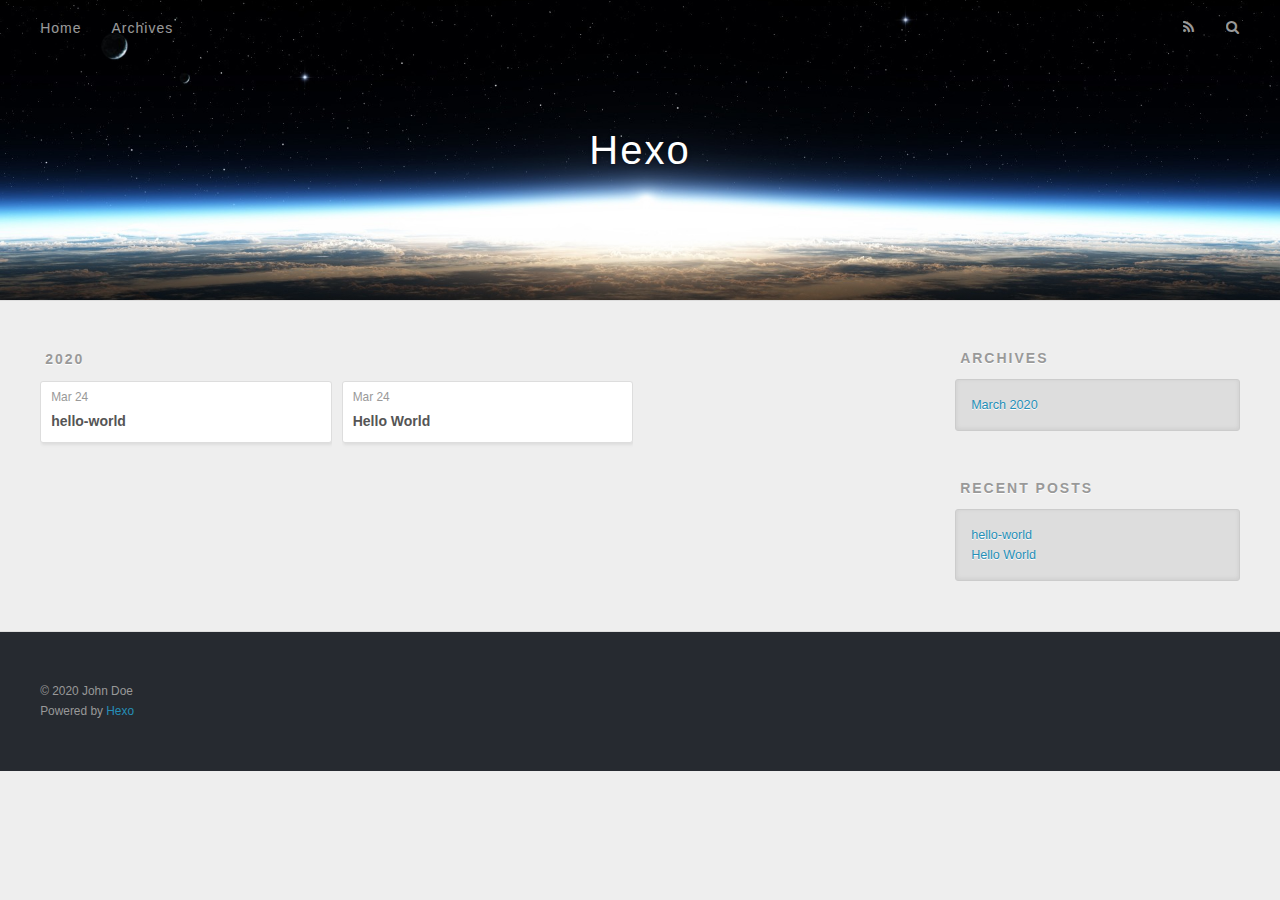
==== archives/index.html @ cfe54799 "Site updated: 2020-03-24 01:51:57" ====
<!DOCTYPE html>
<html>
<head>
  <meta charset="utf-8">
  

  
  <title>Archives | Hexo</title>
  <meta name="viewport" content="width=device-width, initial-scale=1, maximum-scale=1">
  <meta property="og:type" content="website">
<meta property="og:title" content="Hexo">
<meta property="og:url" content="http://yoursite.com/archives/index.html">
<meta property="og:site_name" content="Hexo">
<meta property="og:locale" content="en_US">
<meta property="article:author" content="John Doe">
<meta name="twitter:card" content="summary">
  
    <link rel="alternate" href="/atom.xml" title="Hexo" type="application/atom+xml">
  
  
    <link rel="icon" href="/favicon.png">
  
  
    <link href="//fonts.googleapis.com/css?family=Source+Code+Pro" rel="stylesheet" type="text/css">
  
  
<link rel="stylesheet" href="/css/style.css">

<meta name="generator" content="Hexo 4.2.0"></head>

<body>
  <div id="container">
    <div id="wrap">
      <header id="header">
  <div id="banner"></div>
  <div id="header-outer" class="outer">
    <div id="header-title" class="inner">
      <h1 id="logo-wrap">
        <a href="/" id="logo">Hexo</a>
      </h1>
      
    </div>
    <div id="header-inner" class="inner">
      <nav id="main-nav">
        <a id="main-nav-toggle" class="nav-icon"></a>
        
          <a class="main-nav-link" href="/">Home</a>
        
          <a class="main-nav-link" href="/archives">Archives</a>
        
      </nav>
      <nav id="sub-nav">
        
          <a id="nav-rss-link" class="nav-icon" href="/atom.xml" title="RSS Feed"></a>
        
        <a id="nav-search-btn" class="nav-icon" title="Search"></a>
      </nav>
      <div id="search-form-wrap">
        <form action="//google.com/search" method="get" accept-charset="UTF-8" class="search-form"><input type="search" name="q" class="search-form-input" placeholder="Search"><button type="submit" class="search-form-submit">&#xF002;</button><input type="hidden" name="sitesearch" value="http://yoursite.com"></form>
      </div>
    </div>
  </div>
</header>
      <div class="outer">
        <section id="main">
  
  
    
    
      
      
      <section class="archives-wrap">
        <div class="archive-year-wrap">
          <a href="/archives/2020" class="archive-year">2020</a>
        </div>
        <div class="archives">
    
    <article class="archive-article archive-type-post">
  <div class="archive-article-inner">
    <header class="archive-article-header">
      <a href="/2020/03/24/hello-world-1/" class="archive-article-date">
  <time datetime="2020-03-23T17:51:36.000Z" itemprop="datePublished">Mar 24</time>
</a>
      
  
    <h1 itemprop="name">
      <a class="archive-article-title" href="/2020/03/24/hello-world-1/">hello-world</a>
    </h1>
  

    </header>
  </div>
</article>
  
    
    
    <article class="archive-article archive-type-post">
  <div class="archive-article-inner">
    <header class="archive-article-header">
      <a href="/2020/03/24/hello-world/" class="archive-article-date">
  <time datetime="2020-03-23T17:34:14.282Z" itemprop="datePublished">Mar 24</time>
</a>
      
  
    <h1 itemprop="name">
      <a class="archive-article-title" href="/2020/03/24/hello-world/">Hello World</a>
    </h1>
  

    </header>
  </div>
</article>
  
  
    </div></section>
  


</section>
        
          <aside id="sidebar">
  
    

  
    

  
    
  
    
  <div class="widget-wrap">
    <h3 class="widget-title">Archives</h3>
    <div class="widget">
      <ul class="archive-list"><li class="archive-list-item"><a class="archive-list-link" href="/archives/2020/03/">March 2020</a></li></ul>
    </div>
  </div>


  
    
  <div class="widget-wrap">
    <h3 class="widget-title">Recent Posts</h3>
    <div class="widget">
      <ul>
        
          <li>
            <a href="/2020/03/24/hello-world-1/">hello-world</a>
          </li>
        
          <li>
            <a href="/2020/03/24/hello-world/">Hello World</a>
          </li>
        
      </ul>
    </div>
  </div>

  
</aside>
        
      </div>
      <footer id="footer">
  
  <div class="outer">
    <div id="footer-info" class="inner">
      &copy; 2020 John Doe<br>
      Powered by <a href="http://hexo.io/" target="_blank">Hexo</a>
    </div>
  </div>
</footer>
    </div>
    <nav id="mobile-nav">
  
    <a href="/" class="mobile-nav-link">Home</a>
  
    <a href="/archives" class="mobile-nav-link">Archives</a>
  
</nav>
    

<script src="//ajax.googleapis.com/ajax/libs/jquery/2.0.3/jquery.min.js"></script>


  
<link rel="stylesheet" href="/fancybox/jquery.fancybox.css">

  
<script src="/fancybox/jquery.fancybox.pack.js"></script>




<script src="/js/script.js"></script>




  </div>
</body>
</html>
---- css/style.css ----
body {
  width: 100%;
}
body:before,
body:after {
  content: "";
  display: table;
}
body:after {
  clear: both;
}
html,
body,
div,
span,
applet,
object,
iframe,
h1,
h2,
h3,
h4,
h5,
h6,
p,
blockquote,
pre,
a,
abbr,
acronym,
address,
big,
cite,
code,
del,
dfn,
em,
img,
ins,
kbd,
q,
s,
samp,
small,
strike,
strong,
sub,
sup,
tt,
var,
dl,
dt,
dd,
ol,
ul,
li,
fieldset,
form,
label,
legend,
table,
caption,
tbody,
tfoot,
thead,
tr,
th,
td {
  margin: 0;
  padding: 0;
  border: 0;
  outline: 0;
  font-weight: inherit;
  font-style: inherit;
  font-family: inherit;
  font-size: 100%;
  vertical-align: baseline;
}
body {
  line-height: 1;
  color: #000;
  background: #fff;
}
ol,
ul {
  list-style: none;
}
table {
  border-collapse: separate;
  border-spacing: 0;
  vertical-align: middle;
}
caption,
th,
td {
  text-align: left;
  font-weight: normal;
  vertical-align: middle;
}
a img {
  border: none;
}
input,
button {
  margin: 0;
  padding: 0;
}
input::-moz-focus-inner,
button::-moz-focus-inner {
  border: 0;
  padding: 0;
}
@font-face {
  font-family: FontAwesome;
  font-style: normal;
  font-weight: normal;
  src: url("fonts/fontawesome-webfont.eot?v=#4.0.3");
  src: url("fonts/fontawesome-webfont.eot?#iefix&v=#4.0.3") format("embedded-opentype"), url("fonts/fontawesome-webfont.woff?v=#4.0.3") format("woff"), url("fonts/fontawesome-webfont.ttf?v=#4.0.3") format("truetype"), url("fonts/fontawesome-webfont.svg#fontawesomeregular?v=#4.0.3") format("svg");
}
html,
body,
#container {
  height: 100%;
}
body {
  background: #eee;
  font: 14px -apple-system, BlinkMacSystemFont, "Segoe UI", "Roboto", "Oxygen", "Ubuntu", "Cantarell", "Fira Sans", "Droid Sans", "Helvetica Neue", sans-serif;
  -webkit-text-size-adjust: 100%;
}
.outer {
  max-width: 1220px;
  margin: 0 auto;
  padding: 0 20px;
}
.outer:before,
.outer:after {
  content: "";
  display: table;
}
.outer:after {
  clear: both;
}
.inner {
  display: inline;
  float: left;
  width: 98.33333333333333%;
  margin: 0 0.833333333333333%;
}
.left,
.alignleft {
  float: left;
}
.right,
.alignright {
  float: right;
}
.clear {
  clear: both;
}
#container {
  position: relative;
}
.mobile-nav-on {
  overflow: hidden;
}
#wrap {
  height: 100%;
  width: 100%;
  position: absolute;
  top: 0;
  left: 0;
  -webkit-transition: 0.2s ease-out;
  -moz-transition: 0.2s ease-out;
  -ms-transition: 0.2s ease-out;
  transition: 0.2s ease-out;
  z-index: 1;
  background: #eee;
}
.mobile-nav-on #wrap {
  left: 280px;
}
@media screen and (min-width: 768px) {
  #main {
    display: inline;
    float: left;
    width: 73.33333333333333%;
    margin: 0 0.833333333333333%;
  }
}
.article-date,
.article-category-link,
.archive-year,
.widget-title {
  text-decoration: none;
  text-transform: uppercase;
  letter-spacing: 2px;
  color: #999;
  margin-bottom: 1em;
  margin-left: 5px;
  line-height: 1em;
  text-shadow: 0 1px #fff;
  font-weight: bold;
}
.article-inner,
.archive-article-inner {
  background: #fff;
  -webkit-box-shadow: 1px 2px 3px #ddd;
  box-shadow: 1px 2px 3px #ddd;
  border: 1px solid #ddd;
  border-radius: 3px;
}
.article-entry h1,
.widget h1 {
  font-size: 2em;
}
.article-entry h2,
.widget h2 {
  font-size: 1.5em;
}
.article-entry h3,
.widget h3 {
  font-size: 1.3em;
}
.article-entry h4,
.widget h4 {
  font-size: 1.2em;
}
.article-entry h5,
.widget h5 {
  font-size: 1em;
}
.article-entry h6,
.widget h6 {
  font-size: 1em;
  color: #999;
}
.article-entry hr,
.widget hr {
  border: 1px dashed #ddd;
}
.article-entry strong,
.widget strong {
  font-weight: bold;
}
.article-entry em,
.widget em,
.article-entry cite,
.widget cite {
  font-style: italic;
}
.article-entry sup,
.widget sup,
.article-entry sub,
.widget sub {
  font-size: 0.75em;
  line-height: 0;
  position: relative;
  vertical-align: baseline;
}
.article-entry sup,
.widget sup {
  top: -0.5em;
}
.article-entry sub,
.widget sub {
  bottom: -0.2em;
}
.article-entry small,
.widget small {
  font-size: 0.85em;
}
.article-entry acronym,
.widget acronym,
.article-entry abbr,
.widget abbr {
  border-bottom: 1px dotted;
}
.article-entry ul,
.widget ul,
.article-entry ol,
.widget ol,
.article-entry dl,
.widget dl {
  margin: 0 20px;
  line-height: 1.6em;
}
.article-entry ul ul,
.widget ul ul,
.article-entry ol ul,
.widget ol ul,
.article-entry ul ol,
.widget ul ol,
.article-entry ol ol,
.widget ol ol {
  margin-top: 0;
  margin-bottom: 0;
}
.article-entry ul,
.widget ul {
  list-style: disc;
}
.article-entry ol,
.widget ol {
  list-style: decimal;
}
.article-entry dt,
.widget dt {
  font-weight: bold;
}
#header {
  height: 300px;
  position: relative;
  border-bottom: 1px solid #ddd;
}
#header:before,
#header:after {
  content: "";
  position: absolute;
  left: 0;
  right: 0;
  height: 40px;
}
#header:before {
  top: 0;
  background: -webkit-linear-gradient(rgba(0,0,0,0.2), transparent);
  background: -moz-linear-gradient(rgba(0,0,0,0.2), transparent);
  background: -ms-linear-gradient(rgba(0,0,0,0.2), transparent);
  background: linear-gradient(rgba(0,0,0,0.2), transparent);
}
#header:after {
  bottom: 0;
  background: -webkit-linear-gradient(transparent, rgba(0,0,0,0.2));
  background: -moz-linear-gradient(transparent, rgba(0,0,0,0.2));
  background: -ms-linear-gradient(transparent, rgba(0,0,0,0.2));
  background: linear-gradient(transparent, rgba(0,0,0,0.2));
}
#header-outer {
  height: 100%;
  position: relative;
}
#header-inner {
  position: relative;
  overflow: hidden;
}
#banner {
  position: absolute;
  top: 0;
  left: 0;
  width: 100%;
  height: 100%;
  background: url("images/banner.jpg") center #000;
  -webkit-background-size: cover;
  -moz-background-size: cover;
  background-size: cover;
  z-index: -1;
}
#header-title {
  text-align: center;
  height: 40px;
  position: absolute;
  top: 50%;
  left: 0;
  margin-top: -20px;
}
#logo,
#subtitle {
  text-decoration: none;
  color: #fff;
  font-weight: 300;
  text-shadow: 0 1px 4px rgba(0,0,0,0.3);
}
#logo {
  font-size: 40px;
  line-height: 40px;
  letter-spacing: 2px;
}
#subtitle {
  font-size: 16px;
  line-height: 16px;
  letter-spacing: 1px;
}
#subtitle-wrap {
  margin-top: 16px;
}
#main-nav {
  float: left;
  margin-left: -15px;
}
.nav-icon,
.main-nav-link {
  float: left;
  color: #fff;
  opacity: 0.6;
  text-decoration: none;
  text-shadow: 0 1px rgba(0,0,0,0.2);
  -webkit-transition: opacity 0.2s;
  -moz-transition: opacity 0.2s;
  -ms-transition: opacity 0.2s;
  transition: opacity 0.2s;
  display: block;
  padding: 20px 15px;
}
.nav-icon:hover,
.main-nav-link:hover {
  opacity: 1;
}
.nav-icon {
  font-family: FontAwesome;
  text-align: center;
  font-size: 14px;
  width: 14px;
  height: 14px;
  padding: 20px 15px;
  position: relative;
  cursor: pointer;
}
.main-nav-link {
  font-weight: 300;
  letter-spacing: 1px;
}
@media screen and (max-width: 479px) {
  .main-nav-link {
    display: none;
  }
}
#main-nav-toggle {
  display: none;
}
#main-nav-toggle:before {
  content: "\f0c9";
}
@media screen and (max-width: 479px) {
  #main-nav-toggle {
    display: block;
  }
}
#sub-nav {
  float: right;
  margin-right: -15px;
}
#nav-rss-link:before {
  content: "\f09e";
}
#nav-search-btn:before {
  content: "\f002";
}
#search-form-wrap {
  position: absolute;
  top: 15px;
  width: 150px;
  height: 30px;
  right: -150px;
  opacity: 0;
  -webkit-transition: 0.2s ease-out;
  -moz-transition: 0.2s ease-out;
  -ms-transition: 0.2s ease-out;
  transition: 0.2s ease-out;
}
#search-form-wrap.on {
  opacity: 1;
  right: 0;
}
@media screen and (max-width: 479px) {
  #search-form-wrap {
    width: 100%;
    right: -100%;
  }
}
.search-form {
  position: absolute;
  top: 0;
  left: 0;
  right: 0;
  background: #fff;
  padding: 5px 15px;
  border-radius: 15px;
  -webkit-box-shadow: 0 0 10px rgba(0,0,0,0.3);
  box-shadow: 0 0 10px rgba(0,0,0,0.3);
}
.search-form-input {
  border: none;
  background: none;
  color: #555;
  width: 100%;
  font: 13px -apple-system, BlinkMacSystemFont, "Segoe UI", "Roboto", "Oxygen", "Ubuntu", "Cantarell", "Fira Sans", "Droid Sans", "Helvetica Neue", sans-serif;
  outline: none;
}
.search-form-input::-webkit-search-results-decoration,
.search-form-input::-webkit-search-cancel-button {
  -webkit-appearance: none;
}
.search-form-submit {
  position: absolute;
  top: 50%;
  right: 10px;
  margin-top: -7px;
  font: 13px FontAwesome;
  border: none;
  background: none;
  color: #bbb;
  cursor: pointer;
}
.search-form-submit:hover,
.search-form-submit:focus {
  color: #777;
}
.article {
  margin: 50px 0;
}
.article-inner {
  overflow: hidden;
}
.article-meta:before,
.article-meta:after {
  content: "";
  display: table;
}
.article-meta:after {
  clear: both;
}
.article-date {
  float: left;
}
.article-category {
  float: left;
  line-height: 1em;
  color: #ccc;
  text-shadow: 0 1px #fff;
  margin-left: 8px;
}
.article-category:before {
  content: "\2022";
}
.article-category-link {
  margin: 0 12px 1em;
}
.article-header {
  padding: 20px 20px 0;
}
.article-title {
  text-decoration: none;
  font-size: 2em;
  font-weight: bold;
  color: #555;
  line-height: 1.1em;
  -webkit-transition: color 0.2s;
  -moz-transition: color 0.2s;
  -ms-transition: color 0.2s;
  transition: color 0.2s;
}
a.article-title:hover {
  color: #258fb8;
}
.article-entry {
  color: #555;
  padding: 0 20px;
}
.article-entry:before,
.article-entry:after {
  content: "";
  display: table;
}
.article-entry:after {
  clear: both;
}
.article-entry p,
.article-entry table {
  line-height: 1.6em;
  margin: 1.6em 0;
}
.article-entry h1,
.article-entry h2,
.article-entry h3,
.article-entry h4,
.article-entry h5,
.article-entry h6 {
  font-weight: bold;
}
.article-entry h1,
.article-entry h2,
.article-entry h3,
.article-entry h4,
.article-entry h5,
.article-entry h6 {
  line-height: 1.1em;
  margin: 1.1em 0;
}
.article-entry a {
  color: #258fb8;
  text-decoration: none;
}
.article-entry a:hover {
  text-decoration: underline;
}
.article-entry ul,
.article-entry ol,
.article-entry dl {
  margin-top: 1.6em;
  margin-bottom: 1.6em;
}
.article-entry img,
.article-entry video {
  max-width: 100%;
  height: auto;
  display: block;
  margin: auto;
}
.article-entry iframe {
  border: none;
}
.article-entry table {
  width: 100%;
  border-collapse: collapse;
  border-spacing: 0;
}
.article-entry th {
  font-weight: bold;
  border-bottom: 3px solid #ddd;
  padding-bottom: 0.5em;
}
.article-entry td {
  border-bottom: 1px solid #ddd;
  padding: 10px 0;
}
.article-entry blockquote {
  font-family: Georgia, "Times New Roman", serif;
  font-size: 1.4em;
  margin: 1.6em 20px;
  text-align: center;
}
.article-entry blockquote footer {
  font-size: 14px;
  margin: 1.6em 0;
  font-family: -apple-system, BlinkMacSystemFont, "Segoe UI", "Roboto", "Oxygen", "Ubuntu", "Cantarell", "Fira Sans", "Droid Sans", "Helvetica Neue", sans-serif;
}
.article-entry blockquote footer cite:before {
  content: "—";
  padding: 0 0.5em;
}
.article-entry .pullquote {
  text-align: left;
  width: 45%;
  margin: 0;
}
.article-entry .pullquote.left {
  margin-left: 0.5em;
  margin-right: 1em;
}
.article-entry .pullquote.right {
  margin-right: 0.5em;
  margin-left: 1em;
}
.article-entry .caption {
  color: #999;
  display: block;
  font-size: 0.9em;
  margin-top: 0.5em;
  position: relative;
  text-align: center;
}
.article-entry .video-container {
  position: relative;
  padding-top: 56.25%;
  height: 0;
  overflow: hidden;
}
.article-entry .video-container iframe,
.article-entry .video-container object,
.article-entry .video-container embed {
  position: absolute;
  top: 0;
  left: 0;
  width: 100%;
  height: 100%;
  margin-top: 0;
}
.article-more-link a {
  display: inline-block;
  line-height: 1em;
  padding: 6px 15px;
  border-radius: 15px;
  background: #eee;
  color: #999;
  text-shadow: 0 1px #fff;
  text-decoration: none;
}
.article-more-link a:hover {
  background: #258fb8;
  color: #fff;
  text-decoration: none;
  text-shadow: 0 1px #1e7293;
}
.article-footer {
  font-size: 0.85em;
  line-height: 1.6em;
  border-top: 1px solid #ddd;
  padding-top: 1.6em;
  margin: 0 20px 20px;
}
.article-footer:before,
.article-footer:after {
  content: "";
  display: table;
}
.article-footer:after {
  clear: both;
}
.article-footer a {
  color: #999;
  text-decoration: none;
}
.article-footer a:hover {
  color: #555;
}
.article-tag-list-item {
  float: left;
  margin-right: 10px;
}
.article-tag-list-link:before {
  content: "#";
}
.article-comment-link {
  float: right;
}
.article-comment-link:before {
  content: "\f075";
  font-family: FontAwesome;
  padding-right: 8px;
}
.article-share-link {
  cursor: pointer;
  float: right;
  margin-left: 20px;
}
.article-share-link:before {
  content: "\f064";
  font-family: FontAwesome;
  padding-right: 6px;
}
#article-nav {
  position: relative;
}
#article-nav:before,
#article-nav:after {
  content: "";
  display: table;
}
#article-nav:after {
  clear: both;
}
@media screen and (min-width: 768px) {
  #article-nav {
    margin: 50px 0;
  }
  #article-nav:before {
    width: 8px;
    height: 8px;
    position: absolute;
    top: 50%;
    left: 50%;
    margin-top: -4px;
    margin-left: -4px;
    content: "";
    border-radius: 50%;
    background: #ddd;
    -webkit-box-shadow: 0 1px 2px #fff;
    box-shadow: 0 1px 2px #fff;
  }
}
.article-nav-link-wrap {
  text-decoration: none;
  text-shadow: 0 1px #fff;
  color: #999;
  -webkit-box-sizing: border-box;
  -moz-box-sizing: border-box;
  box-sizing: border-box;
  margin-top: 50px;
  text-align: center;
  display: block;
}
.article-nav-link-wrap:hover {
  color: #555;
}
@media screen and (min-width: 768px) {
  .article-nav-link-wrap {
    width: 50%;
    margin-top: 0;
  }
}
@media screen and (min-width: 768px) {
  #article-nav-newer {
    float: left;
    text-align: right;
    padding-right: 20px;
  }
}
@media screen and (min-width: 768px) {
  #article-nav-older {
    float: right;
    text-align: left;
    padding-left: 20px;
  }
}
.article-nav-caption {
  text-transform: uppercase;
  letter-spacing: 2px;
  color: #ddd;
  line-height: 1em;
  font-weight: bold;
}
#article-nav-newer .article-nav-caption {
  margin-right: -2px;
}
.article-nav-title {
  font-size: 0.85em;
  line-height: 1.6em;
  margin-top: 0.5em;
}
.article-share-box {
  position: absolute;
  display: none;
  background: #fff;
  -webkit-box-shadow: 1px 2px 10px rgba(0,0,0,0.2);
  box-shadow: 1px 2px 10px rgba(0,0,0,0.2);
  border-radius: 3px;
  margin-left: -145px;
  overflow: hidden;
  z-index: 1;
}
.article-share-box.on {
  display: block;
}
.article-share-input {
  width: 100%;
  background: none;
  -webkit-box-sizing: border-box;
  -moz-box-sizing: border-box;
  box-sizing: border-box;
  font: 14px -apple-system, BlinkMacSystemFont, "Segoe UI", "Roboto", "Oxygen", "Ubuntu", "Cantarell", "Fira Sans", "Droid Sans", "Helvetica Neue", sans-serif;
  padding: 0 15px;
  color: #555;
  outline: none;
  border: 1px solid #ddd;
  border-radius: 3px 3px 0 0;
  height: 36px;
  line-height: 36px;
}
.article-share-links {
  background: #eee;
}
.article-share-links:before,
.article-share-links:after {
  content: "";
  display: table;
}
.article-share-links:after {
  clear: both;
}
.article-share-twitter,
.article-share-facebook,
.article-share-pinterest,
.article-share-google {
  width: 50px;
  height: 36px;
  display: block;
  float: left;
  position: relative;
  color: #999;
  text-shadow: 0 1px #fff;
}
.article-share-twitter:before,
.article-share-facebook:before,
.article-share-pinterest:before,
.article-share-google:before {
  font-size: 20px;
  font-family: FontAwesome;
  width: 20px;
  height: 20px;
  position: absolute;
  top: 50%;
  left: 50%;
  margin-top: -10px;
  margin-left: -10px;
  text-align: center;
}
.article-share-twitter:hover,
.article-share-facebook:hover,
.article-share-pinterest:hover,
.article-share-google:hover {
  color: #fff;
}
.article-share-twitter:before {
  content: "\f099";
}
.article-share-twitter:hover {
  background: #00aced;
  text-shadow: 0 1px #008abe;
}
.article-share-facebook:before {
  content: "\f09a";
}
.article-share-facebook:hover {
  background: #3b5998;
  text-shadow: 0 1px #2f477a;
}
.article-share-pinterest:before {
  content: "\f0d2";
}
.article-share-pinterest:hover {
  background: #cb2027;
  text-shadow: 0 1px #a21a1f;
}
.article-share-google:before {
  content: "\f0d5";
}
.article-share-google:hover {
  background: #dd4b39;
  text-shadow: 0 1px #be3221;
}
.article-gallery {
  background: #000;
  position: relative;
}
.article-gallery-photos {
  position: relative;
  overflow: hidden;
}
.article-gallery-img {
  display: none;
  max-width: 100%;
}
.article-gallery-img:first-child {
  display: block;
}
.article-gallery-img.loaded {
  position: absolute;
  display: block;
}
.article-gallery-img img {
  display: block;
  max-width: 100%;
  margin: 0 auto;
}
#comments {
  background: #fff;
  -webkit-box-shadow: 1px 2px 3px #ddd;
  box-shadow: 1px 2px 3px #ddd;
  padding: 20px;
  border: 1px solid #ddd;
  border-radius: 3px;
  margin: 50px 0;
}
#comments a {
  color: #258fb8;
}
.archives-wrap {
  margin: 50px 0;
}
.archives:before,
.archives:after {
  content: "";
  display: table;
}
.archives:after {
  clear: both;
}
.archive-year-wrap {
  margin-bottom: 1em;
}
.archives {
  -webkit-column-gap: 10px;
  -moz-column-gap: 10px;
  column-gap: 10px;
}
@media screen and (min-width: 480px) and (max-width: 767px) {
  .archives {
    -webkit-column-count: 2;
    -moz-column-count: 2;
    column-count: 2;
  }
}
@media screen and (min-width: 768px) {
  .archives {
    -webkit-column-count: 3;
    -moz-column-count: 3;
    column-count: 3;
  }
}
.archive-article {
  -webkit-column-break-inside: avoid;
  page-break-inside: avoid;
  overflow: hidden;
  break-inside: avoid-column;
}
.archive-article-inner {
  padding: 10px;
  margin-bottom: 15px;
}
.archive-article-title {
  text-decoration: none;
  font-weight: bold;
  color: #555;
  -webkit-transition: color 0.2s;
  -moz-transition: color 0.2s;
  -ms-transition: color 0.2s;
  transition: color 0.2s;
  line-height: 1.6em;
}
.archive-article-title:hover {
  color: #258fb8;
}
.archive-article-footer {
  margin-top: 1em;
}
.archive-article-date {
  color: #999;
  text-decoration: none;
  font-size: 0.85em;
  line-height: 1em;
  margin-bottom: 0.5em;
  display: block;
}
#page-nav {
  margin: 50px auto;
  background: #fff;
  -webkit-box-shadow: 1px 2px 3px #ddd;
  box-shadow: 1px 2px 3px #ddd;
  border: 1px solid #ddd;
  border-radius: 3px;
  text-align: center;
  color: #999;
  overflow: hidden;
}
#page-nav:before,
#page-nav:after {
  content: "";
  display: table;
}
#page-nav:after {
  clear: both;
}
#page-nav a,
#page-nav span {
  padding: 10px 20px;
  line-height: 1;
  height: 2ex;
}
#page-nav a {
  color: #999;
  text-decoration: none;
}
#page-nav a:hover {
  background: #999;
  color: #fff;
}
#page-nav .prev {
  float: left;
}
#page-nav .next {
  float: right;
}
#page-nav .page-number {
  display: inline-block;
}
@media screen and (max-width: 479px) {
  #page-nav .page-number {
    display: none;
  }
}
#page-nav .current {
  color: #555;
  font-weight: bold;
}
#page-nav .space {
  color: #ddd;
}
#footer {
  background: #262a30;
  padding: 50px 0;
  border-top: 1px solid #ddd;
  color: #999;
}
#footer a {
  color: #258fb8;
  text-decoration: none;
}
#footer a:hover {
  text-decoration: underline;
}
#footer-info {
  line-height: 1.6em;
  font-size: 0.85em;
}
.article-entry pre,
.article-entry .highlight {
  background: #2d2d2d;
  margin: 0 -20px;
  padding: 15px 20px;
  border-style: solid;
  border-color: #ddd;
  border-width: 1px 0;
  overflow: auto;
  color: #ccc;
  line-height: 22.400000000000002px;
}
.article-entry .highlight .gutter pre,
.article-entry .gist .gist-file .gist-data .line-numbers {
  color: #666;
  font-size: 0.85em;
}
.article-entry pre,
.article-entry code {
  font-family: "Source Code Pro", Consolas, Monaco, Menlo, Consolas, monospace;
}
.article-entry code {
  background: #eee;
  text-shadow: 0 1px #fff;
  padding: 0 0.3em;
}
.article-entry pre code {
  background: none;
  text-shadow: none;
  padding: 0;
}
.article-entry .highlight pre {
  border: none;
  margin: 0;
  padding: 0;
}
.article-entry .highlight table {
  margin: 0;
  width: auto;
}
.article-entry .highlight td {
  border: none;
  padding: 0;
}
.article-entry .highlight figcaption {
  font-size: 0.85em;
  color: #999;
  line-height: 1em;
  margin-bottom: 1em;
}
.article-entry .highlight figcaption:before,
.article-entry .highlight figcaption:after {
  content: "";
  display: table;
}
.article-entry .highlight figcaption:after {
  clear: both;
}
.article-entry .highlight figcaption a {
  float: right;
}
.article-entry .highlight .gutter pre {
  text-align: right;
  padding-right: 20px;
}
.article-entry .highlight .line {
  height: 22.400000000000002px;
}
.article-entry .highlight .line.marked {
  background: #515151;
}
.article-entry .gist {
  margin: 0 -20px;
  border-style: solid;
  border-color: #ddd;
  border-width: 1px 0;
  background: #2d2d2d;
  padding: 15px 20px 15px 0;
}
.article-entry .gist .gist-file {
  border: none;
  font-family: "Source Code Pro", Consolas, Monaco, Menlo, Consolas, monospace;
  margin: 0;
}
.article-entry .gist .gist-file .gist-data {
  background: none;
  border: none;
}
.article-entry .gist .gist-file .gist-data .line-numbers {
  background: none;
  border: none;
  padding: 0 20px 0 0;
}
.article-entry .gist .gist-file .gist-data .line-data {
  padding: 0 !important;
}
.article-entry .gist .gist-file .highlight {
  margin: 0;
  padding: 0;
  border: none;
}
.article-entry .gist .gist-file .gist-meta {
  background: #2d2d2d;
  color: #999;
  font: 0.85em -apple-system, BlinkMacSystemFont, "Segoe UI", "Roboto", "Oxygen", "Ubuntu", "Cantarell", "Fira Sans", "Droid Sans", "Helvetica Neue", sans-serif;
  text-shadow: 0 0;
  padding: 0;
  margin-top: 1em;
  margin-left: 20px;
}
.article-entry .gist .gist-file .gist-meta a {
  color: #258fb8;
  font-weight: normal;
}
.article-entry .gist .gist-file .gist-meta a:hover {
  text-decoration: underline;
}
pre .comment,
pre .title {
  color: #999;
}
pre .variable,
pre .attribute,
pre .tag,
pre .regexp,
pre .ruby .constant,
pre .xml .tag .title,
pre .xml .pi,
pre .xml .doctype,
pre .html .doctype,
pre .css .id,
pre .css .class,
pre .css .pseudo {
  color: #f2777a;
}
pre .number,
pre .preprocessor,
pre .built_in,
pre .literal,
pre .params,
pre .constant {
  color: #f99157;
}
pre .class,
pre .ruby .class .title,
pre .css .rules .attribute {
  color: #9c9;
}
pre .string,
pre .value,
pre .inheritance,
pre .header,
pre .ruby .symbol,
pre .xml .cdata {
  color: #9c9;
}
pre .css .hexcolor {
  color: #6cc;
}
pre .function,
pre .python .decorator,
pre .python .title,
pre .ruby .function .title,
pre .ruby .title .keyword,
pre .perl .sub,
pre .javascript .title,
pre .coffeescript .title {
  color: #69c;
}
pre .keyword,
pre .javascript .function {
  color: #c9c;
}
@media screen and (max-width: 479px) {
  #mobile-nav {
    position: absolute;
    top: 0;
    left: 0;
    width: 280px;
    height: 100%;
    background: #191919;
    border-right: 1px solid #fff;
  }
}
@media screen and (max-width: 479px) {
  .mobile-nav-link {
    display: block;
    color: #999;
    text-decoration: none;
    padding: 15px 20px;
    font-weight: bold;
  }
  .mobile-nav-link:hover {
    color: #fff;
  }
}
@media screen and (min-width: 768px) {
  #sidebar {
    display: inline;
    float: left;
    width: 23.333333333333332%;
    margin: 0 0.833333333333333%;
  }
}
.widget-wrap {
  margin: 50px 0;
}
.widget {
  color: #777;
  text-shadow: 0 1px #fff;
  background: #ddd;
  -webkit-box-shadow: 0 -1px 4px #ccc inset;
  box-shadow: 0 -1px 4px #ccc inset;
  border: 1px solid #ccc;
  padding: 15px;
  border-radius: 3px;
}
.widget a {
  color: #258fb8;
  text-decoration: none;
}
.widget a:hover {
  text-decoration: underline;
}
.widget ul ul,
.widget ol ul,
.widget dl ul,
.widget ul ol,
.widget ol ol,
.widget dl ol,
.widget ul dl,
.widget ol dl,
.widget dl dl {
  margin-left: 15px;
  list-style: disc;
}
.widget {
  line-height: 1.6em;
  word-wrap: break-word;
  font-size: 0.9em;
}
.widget ul,
.widget ol {
  list-style: none;
  margin: 0;
}
.widget ul ul,
.widget ol ul,
.widget ul ol,
.widget ol ol {
  margin: 0 20px;
}
.widget ul ul,
.widget ol ul {
  list-style: disc;
}
.widget ul ol,
.widget ol ol {
  list-style: decimal;
}
.category-list-count,
.tag-list-count,
.archive-list-count {
  padding-left: 5px;
  color: #999;
  font-size: 0.85em;
}
.category-list-count:before,
.tag-list-count:before,
.archive-list-count:before {
  content: "(";
}
.category-list-count:after,
.tag-list-count:after,
.archive-list-count:after {
  content: ")";
}
.tagcloud a {
  margin-right: 5px;
  display: inline-block;
}
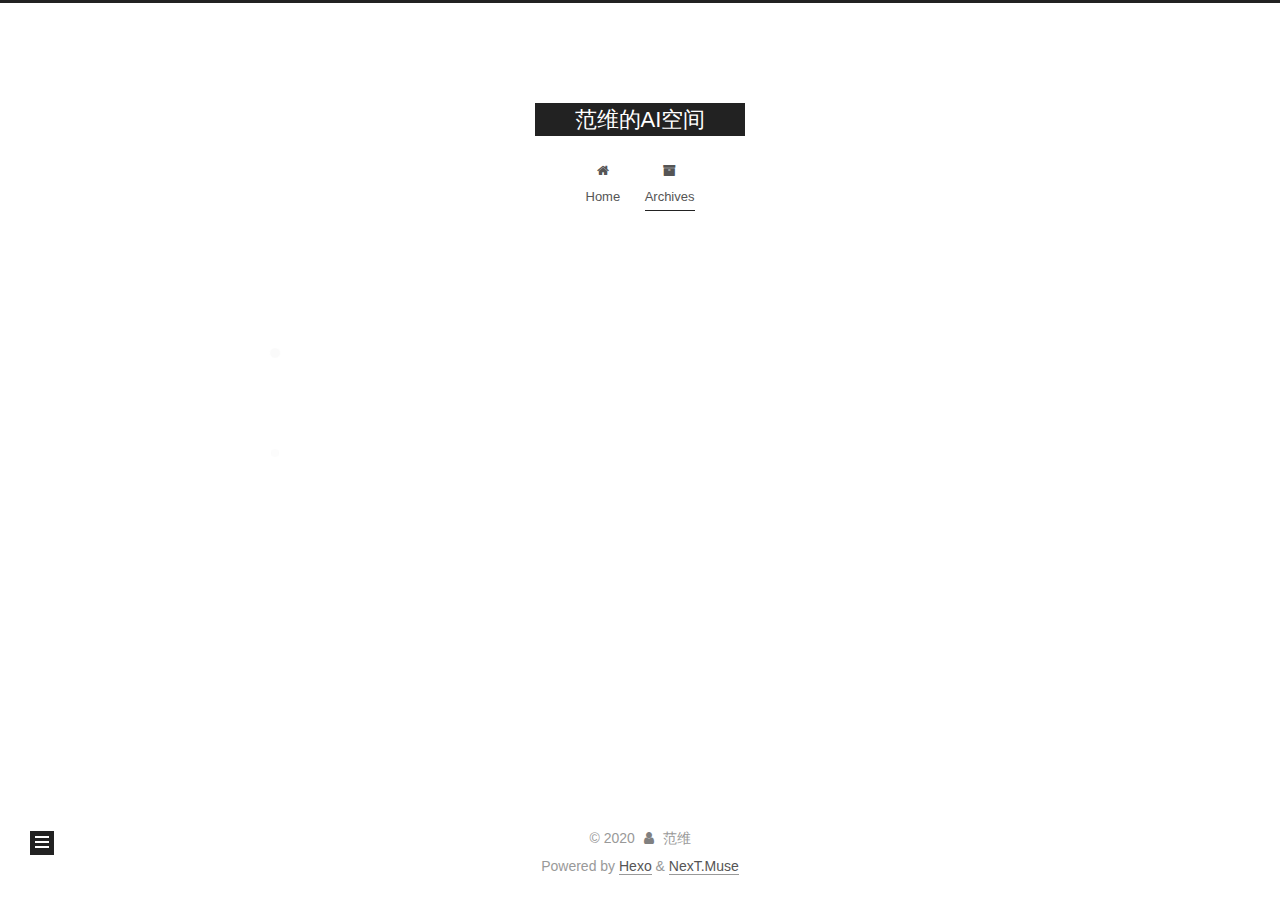
==== commit efcd949b: "Site updated: 2020-03-24 02:16:12" ====
--- a/archives/index.html
+++ b/archives/index.html
@@ -1,201 +1,379 @@
 <!DOCTYPE html>
-<html>
+<html lang="zh-Hans">
 <head>
-  <meta charset="utf-8">
-  
-
-  
-  <title>Archives | Hexo</title>
-  <meta name="viewport" content="width=device-width, initial-scale=1, maximum-scale=1">
+  <meta charset="UTF-8">
+<meta name="viewport" content="width=device-width, initial-scale=1, maximum-scale=2">
+<meta name="theme-color" content="#222">
+<meta name="generator" content="Hexo 4.2.0">
+  <link rel="apple-touch-icon" sizes="180x180" href="/images/apple-touch-icon-next.png">
+  <link rel="icon" type="image/png" sizes="32x32" href="/images/favicon-32x32-next.png">
+  <link rel="icon" type="image/png" sizes="16x16" href="/images/favicon-16x16-next.png">
+  <link rel="mask-icon" href="/images/logo.svg" color="#222">
+
+<link rel="stylesheet" href="/css/main.css">
+
+
+<link rel="stylesheet" href="/lib/font-awesome/css/font-awesome.min.css">
+
+<script id="hexo-configurations">
+    var NexT = window.NexT || {};
+    var CONFIG = {"hostname":"fanweiai.github.io","root":"/","scheme":"Muse","version":"7.7.2","exturl":false,"sidebar":{"position":"left","display":"post","padding":18,"offset":12,"onmobile":false},"copycode":{"enable":false,"show_result":false,"style":null},"back2top":{"enable":true,"sidebar":false,"scrollpercent":false},"bookmark":{"enable":false,"color":"#222","save":"auto"},"fancybox":false,"mediumzoom":false,"lazyload":false,"pangu":false,"comments":{"style":"tabs","active":null,"storage":true,"lazyload":false,"nav":null},"algolia":{"hits":{"per_page":10},"labels":{"input_placeholder":"Search for Posts","hits_empty":"We didn't find any results for the search: ${query}","hits_stats":"${hits} results found in ${time} ms"}},"localsearch":{"enable":false,"trigger":"auto","top_n_per_article":1,"unescape":false,"preload":false},"motion":{"enable":true,"async":false,"transition":{"post_block":"fadeIn","post_header":"slideDownIn","post_body":"slideDownIn","coll_header":"slideLeftIn","sidebar":"slideUpIn"}}};
+  </script>
+
   <meta property="og:type" content="website">
-<meta property="og:title" content="Hexo">
-<meta property="og:url" content="http://yoursite.com/archives/index.html">
-<meta property="og:site_name" content="Hexo">
-<meta property="og:locale" content="en_US">
-<meta property="article:author" content="John Doe">
+<meta property="og:title" content="范维的AI空间">
+<meta property="og:url" content="https://fanweiai.github.io/archives/index.html">
+<meta property="og:site_name" content="范维的AI空间">
+<meta property="article:author" content="范维">
 <meta name="twitter:card" content="summary">
-  
-    <link rel="alternate" href="/atom.xml" title="Hexo" type="application/atom+xml">
-  
-  
-    <link rel="icon" href="/favicon.png">
-  
-  
-    <link href="//fonts.googleapis.com/css?family=Source+Code+Pro" rel="stylesheet" type="text/css">
-  
-  
-<link rel="stylesheet" href="/css/style.css">
-
-<meta name="generator" content="Hexo 4.2.0"></head>
-
-<body>
-  <div id="container">
-    <div id="wrap">
-      <header id="header">
-  <div id="banner"></div>
-  <div id="header-outer" class="outer">
-    <div id="header-title" class="inner">
-      <h1 id="logo-wrap">
-        <a href="/" id="logo">Hexo</a>
-      </h1>
+
+<link rel="canonical" href="https://fanweiai.github.io/archives/">
+
+
+<script id="page-configurations">
+  // https://hexo.io/docs/variables.html
+  CONFIG.page = {
+    sidebar: "",
+    isHome : false,
+    isPost : false,
+    lang   : 'zh-Hans'
+  };
+</script>
+
+  <title>Archive | 范维的AI空间</title>
+  
+
+
+
+
+
+
+  <noscript>
+  <style>
+  .use-motion .brand,
+  .use-motion .menu-item,
+  .sidebar-inner,
+  .use-motion .post-block,
+  .use-motion .pagination,
+  .use-motion .comments,
+  .use-motion .post-header,
+  .use-motion .post-body,
+  .use-motion .collection-header { opacity: initial; }
+
+  .use-motion .site-title,
+  .use-motion .site-subtitle {
+    opacity: initial;
+    top: initial;
+  }
+
+  .use-motion .logo-line-before i { left: initial; }
+  .use-motion .logo-line-after i { right: initial; }
+  </style>
+</noscript>
+
+</head>
+
+<body itemscope itemtype="http://schema.org/WebPage">
+  <div class="container use-motion">
+    <div class="headband"></div>
+
+    <header class="header" itemscope itemtype="http://schema.org/WPHeader">
+      <div class="header-inner"><div class="site-brand-container">
+  <div class="site-nav-toggle">
+    <div class="toggle" aria-label="Toggle navigation bar">
+      <span class="toggle-line toggle-line-first"></span>
+      <span class="toggle-line toggle-line-middle"></span>
+      <span class="toggle-line toggle-line-last"></span>
+    </div>
+  </div>
+
+  <div class="site-meta">
+
+    <a href="/" class="brand" rel="start">
+      <span class="logo-line-before"><i></i></span>
+      <h1 class="site-title">范维的AI空间</h1>
+      <span class="logo-line-after"><i></i></span>
+    </a>
+  </div>
+
+  <div class="site-nav-right">
+    <div class="toggle popup-trigger">
+    </div>
+  </div>
+</div>
+
+
+
+
+<nav class="site-nav">
+  <ul id="menu" class="menu">
+        <li class="menu-item menu-item-home">
+
+    <a href="/" rel="section"><i class="fa fa-fw fa-home"></i>Home</a>
+
+  </li>
+        <li class="menu-item menu-item-archives">
+
+    <a href="/archives/" rel="section"><i class="fa fa-fw fa-archive"></i>Archives</a>
+
+  </li>
+  </ul>
+</nav>
+
+
+
+
+</div>
+    </header>
+
+    
+  <div class="back-to-top">
+    <i class="fa fa-arrow-up"></i>
+    <span>0%</span>
+  </div>
+
+
+    <main class="main">
+      <div class="main-inner">
+        <div class="content-wrap">
+          
+
+          <div class="content archive">
+            
+
+  
+  
+  
+  <div class="post-block">
+    <div class="posts-collapse">
+      <div class="collection-title">
+        <span class="collection-header">Um..! 3 posts in total. Keep on posting.</span>
+      </div>
+
       
-    </div>
-    <div id="header-inner" class="inner">
-      <nav id="main-nav">
-        <a id="main-nav-toggle" class="nav-icon"></a>
+    <div class="collection-year">
+      <span class="collection-header">2020</span>
+    </div>
+
+  <article itemscope itemtype="http://schema.org/Article">
+    <header class="post-header">
+
+      <div class="post-meta">
+        <time itemprop="dateCreated"
+              datetime="2020-03-24T02:16:02+08:00"
+              content="2020-03-24">
+          03-24
+        </time>
+      </div>
+
+      <div class="post-title">
+          <a class="post-title-link" href="/2020/03/24/(%E5%BC%80%E7%AF%87%E8%AF%8D)%E4%B8%80%E5%90%8D%E5%A4%A7%E5%8E%82%E6%B0%91%E5%B7%A5%E7%9A%84%E5%9B%B0%E6%83%91/" itemprop="url">
+            <span itemprop="name">(开篇词)一名大厂民工的困惑</span>
+          </a>
+      </div>
+
+    </header>
+  </article>
+
+  <article itemscope itemtype="http://schema.org/Article">
+    <header class="post-header">
+
+      <div class="post-meta">
+        <time itemprop="dateCreated"
+              datetime="2020-03-24T01:51:36+08:00"
+              content="2020-03-24">
+          03-24
+        </time>
+      </div>
+
+      <div class="post-title">
+          <a class="post-title-link" href="/2020/03/24/hello-world-1/" itemprop="url">
+            <span itemprop="name">hello-world</span>
+          </a>
+      </div>
+
+    </header>
+  </article>
+
+  <article itemscope itemtype="http://schema.org/Article">
+    <header class="post-header">
+
+      <div class="post-meta">
+        <time itemprop="dateCreated"
+              datetime="2020-03-24T01:34:14+08:00"
+              content="2020-03-24">
+          03-24
+        </time>
+      </div>
+
+      <div class="post-title">
+          <a class="post-title-link" href="/2020/03/24/hello-world/" itemprop="url">
+            <span itemprop="name">Hello World</span>
+          </a>
+      </div>
+
+    </header>
+  </article>
+
+
+    </div>
+  </div>
+  
+  
+  
+
+  
+
+
+
+          </div>
+          
+
+<script>
+  window.addEventListener('tabs:register', () => {
+    let { activeClass } = CONFIG.comments;
+    if (CONFIG.comments.storage) {
+      activeClass = localStorage.getItem('comments_active') || activeClass;
+    }
+    if (activeClass) {
+      let activeTab = document.querySelector(`a[href="#comment-${activeClass}"]`);
+      if (activeTab) {
+        activeTab.click();
+      }
+    }
+  });
+  if (CONFIG.comments.storage) {
+    window.addEventListener('tabs:click', event => {
+      if (!event.target.matches('.tabs-comment .tab-content .tab-pane')) return;
+      let commentClass = event.target.classList[1];
+      localStorage.setItem('comments_active', commentClass);
+    });
+  }
+</script>
+
+        </div>
+          
+  
+  <div class="toggle sidebar-toggle">
+    <span class="toggle-line toggle-line-first"></span>
+    <span class="toggle-line toggle-line-middle"></span>
+    <span class="toggle-line toggle-line-last"></span>
+  </div>
+
+  <aside class="sidebar">
+    <div class="sidebar-inner">
+
+      <ul class="sidebar-nav motion-element">
+        <li class="sidebar-nav-toc">
+          Table of Contents
+        </li>
+        <li class="sidebar-nav-overview">
+          Overview
+        </li>
+      </ul>
+
+      <!--noindex-->
+      <div class="post-toc-wrap sidebar-panel">
+      </div>
+      <!--/noindex-->
+
+      <div class="site-overview-wrap sidebar-panel">
+        <div class="site-author motion-element" itemprop="author" itemscope itemtype="http://schema.org/Person">
+  <p class="site-author-name" itemprop="name">范维</p>
+  <div class="site-description" itemprop="description"></div>
+</div>
+<div class="site-state-wrap motion-element">
+  <nav class="site-state">
+      <div class="site-state-item site-state-posts">
+          <a href="/archives/">
         
-          <a class="main-nav-link" href="/">Home</a>
+          <span class="site-state-item-count">3</span>
+          <span class="site-state-item-name">posts</span>
+        </a>
+      </div>
+  </nav>
+</div>
+
+
+
+      </div>
+
+    </div>
+  </aside>
+  <div id="sidebar-dimmer"></div>
+
+
+      </div>
+    </main>
+
+    <footer class="footer">
+      <div class="footer-inner">
         
-          <a class="main-nav-link" href="/archives">Archives</a>
+
         
-      </nav>
-      <nav id="sub-nav">
+
+<div class="copyright">
+  
+  &copy; 
+  <span itemprop="copyrightYear">2020</span>
+  <span class="with-love">
+    <i class="fa fa-user"></i>
+  </span>
+  <span class="author" itemprop="copyrightHolder">范维</span>
+</div>
+  <div class="powered-by">Powered by <a href="https://hexo.io/" class="theme-link" rel="noopener" target="_blank">Hexo</a> & <a href="https://muse.theme-next.org/" class="theme-link" rel="noopener" target="_blank">NexT.Muse</a>
+  </div>
+
         
-          <a id="nav-rss-link" class="nav-icon" href="/atom.xml" title="RSS Feed"></a>
-        
-        <a id="nav-search-btn" class="nav-icon" title="Search"></a>
-      </nav>
-      <div id="search-form-wrap">
-        <form action="//google.com/search" method="get" accept-charset="UTF-8" class="search-form"><input type="search" name="q" class="search-form-input" placeholder="Search"><button type="submit" class="search-form-submit">&#xF002;</button><input type="hidden" name="sitesearch" value="http://yoursite.com"></form>
-      </div>
-    </div>
-  </div>
-</header>
-      <div class="outer">
-        <section id="main">
-  
-  
-    
-    
-      
-      
-      <section class="archives-wrap">
-        <div class="archive-year-wrap">
-          <a href="/archives/2020" class="archive-year">2020</a>
-        </div>
-        <div class="archives">
-    
-    <article class="archive-article archive-type-post">
-  <div class="archive-article-inner">
-    <header class="archive-article-header">
-      <a href="/2020/03/24/hello-world-1/" class="archive-article-date">
-  <time datetime="2020-03-23T17:51:36.000Z" itemprop="datePublished">Mar 24</time>
-</a>
-      
-  
-    <h1 itemprop="name">
-      <a class="archive-article-title" href="/2020/03/24/hello-world-1/">hello-world</a>
-    </h1>
-  
-
-    </header>
-  </div>
-</article>
-  
-    
-    
-    <article class="archive-article archive-type-post">
-  <div class="archive-article-inner">
-    <header class="archive-article-header">
-      <a href="/2020/03/24/hello-world/" class="archive-article-date">
-  <time datetime="2020-03-23T17:34:14.282Z" itemprop="datePublished">Mar 24</time>
-</a>
-      
-  
-    <h1 itemprop="name">
-      <a class="archive-article-title" href="/2020/03/24/hello-world/">Hello World</a>
-    </h1>
-  
-
-    </header>
-  </div>
-</article>
-  
-  
-    </div></section>
-  
-
-
-</section>
-        
-          <aside id="sidebar">
-  
-    
-
-  
-    
-
-  
-    
-  
-    
-  <div class="widget-wrap">
-    <h3 class="widget-title">Archives</h3>
-    <div class="widget">
-      <ul class="archive-list"><li class="archive-list-item"><a class="archive-list-link" href="/archives/2020/03/">March 2020</a></li></ul>
-    </div>
-  </div>
-
-
-  
-    
-  <div class="widget-wrap">
-    <h3 class="widget-title">Recent Posts</h3>
-    <div class="widget">
-      <ul>
-        
-          <li>
-            <a href="/2020/03/24/hello-world-1/">hello-world</a>
-          </li>
-        
-          <li>
-            <a href="/2020/03/24/hello-world/">Hello World</a>
-          </li>
-        
-      </ul>
-    </div>
-  </div>
-
-  
-</aside>
-        
-      </div>
-      <footer id="footer">
-  
-  <div class="outer">
-    <div id="footer-info" class="inner">
-      &copy; 2020 John Doe<br>
-      Powered by <a href="http://hexo.io/" target="_blank">Hexo</a>
-    </div>
-  </div>
-</footer>
-    </div>
-    <nav id="mobile-nav">
-  
-    <a href="/" class="mobile-nav-link">Home</a>
-  
-    <a href="/archives" class="mobile-nav-link">Archives</a>
-  
-</nav>
-    
-
-<script src="//ajax.googleapis.com/ajax/libs/jquery/2.0.3/jquery.min.js"></script>
-
-
-  
-<link rel="stylesheet" href="/fancybox/jquery.fancybox.css">
-
-  
-<script src="/fancybox/jquery.fancybox.pack.js"></script>
-
-
-
-
-<script src="/js/script.js"></script>
-
-
-
-
-  </div>
+
+
+
+
+
+
+
+
+      </div>
+    </footer>
+  </div>
+
+  
+  <script src="/lib/anime.min.js"></script>
+  <script src="/lib/velocity/velocity.min.js"></script>
+  <script src="/lib/velocity/velocity.ui.min.js"></script>
+
+<script src="/js/utils.js"></script>
+
+<script src="/js/motion.js"></script>
+
+
+<script src="/js/schemes/muse.js"></script>
+
+
+<script src="/js/next-boot.js"></script>
+
+
+
+
+  
+
+
+
+
+
+
+
+
+
+
+
+
+
+
+
+  
+
+  
+
 </body>
-</html>+</html>
--- a/css/main.css
+++ b/css/main.css
@@ -0,0 +1,2296 @@
+:root {
+  --body-bg-color: #fff;
+  --content-bg-color: #fff;
+  --card-bg-color: #f5f5f5;
+  --text-color: #555;
+  --link-color: #555;
+  --link-hover-color: #222;
+  --brand-color: #fff;
+  --brand-hover-color: #fff;
+  --table-row-odd-bg-color: #f9f9f9;
+  --table-row-hover-bg-color: #f5f5f5;
+  --menu-item-bg-color: #f5f5f5;
+  --btn-default-bg: #222;
+  --btn-default-color: #fff;
+  --btn-default-border-color: #222;
+  --btn-default-hover-bg: #fff;
+  --btn-default-hover-color: #222;
+  --btn-default-hover-border-color: #222;
+}
+html {
+  line-height: 1.15; /* 1 */
+  -webkit-text-size-adjust: 100%; /* 2 */
+}
+body {
+  margin: 0;
+}
+main {
+  display: block;
+}
+h1 {
+  font-size: 2em;
+  margin: 0.67em 0;
+}
+hr {
+  box-sizing: content-box; /* 1 */
+  height: 0; /* 1 */
+  overflow: visible; /* 2 */
+}
+pre {
+  font-family: monospace, monospace; /* 1 */
+  font-size: 1em; /* 2 */
+}
+a {
+  background: transparent;
+}
+abbr[title] {
+  border-bottom: none; /* 1 */
+  text-decoration: underline; /* 2 */
+  text-decoration: underline dotted; /* 2 */
+}
+b,
+strong {
+  font-weight: bolder;
+}
+code,
+kbd,
+samp {
+  font-family: monospace, monospace; /* 1 */
+  font-size: 1em; /* 2 */
+}
+small {
+  font-size: 80%;
+}
+sub,
+sup {
+  font-size: 75%;
+  line-height: 0;
+  position: relative;
+  vertical-align: baseline;
+}
+sub {
+  bottom: -0.25em;
+}
+sup {
+  top: -0.5em;
+}
+img {
+  border-style: none;
+}
+button,
+input,
+optgroup,
+select,
+textarea {
+  font-family: inherit; /* 1 */
+  font-size: 100%; /* 1 */
+  line-height: 1.15; /* 1 */
+  margin: 0; /* 2 */
+}
+button,
+input {
+/* 1 */
+  overflow: visible;
+}
+button,
+select {
+/* 1 */
+  text-transform: none;
+}
+button,
+[type='button'],
+[type='reset'],
+[type='submit'] {
+  -webkit-appearance: button;
+}
+button::-moz-focus-inner,
+[type='button']::-moz-focus-inner,
+[type='reset']::-moz-focus-inner,
+[type='submit']::-moz-focus-inner {
+  border-style: none;
+  padding: 0;
+}
+button:-moz-focusring,
+[type='button']:-moz-focusring,
+[type='reset']:-moz-focusring,
+[type='submit']:-moz-focusring {
+  outline: 1px dotted ButtonText;
+}
+fieldset {
+  padding: 0.35em 0.75em 0.625em;
+}
+legend {
+  box-sizing: border-box; /* 1 */
+  color: inherit; /* 2 */
+  display: table; /* 1 */
+  max-width: 100%; /* 1 */
+  padding: 0; /* 3 */
+  white-space: normal; /* 1 */
+}
+progress {
+  vertical-align: baseline;
+}
+textarea {
+  overflow: auto;
+}
+[type='checkbox'],
+[type='radio'] {
+  box-sizing: border-box; /* 1 */
+  padding: 0; /* 2 */
+}
+[type='number']::-webkit-inner-spin-button,
+[type='number']::-webkit-outer-spin-button {
+  height: auto;
+}
+[type='search'] {
+  outline-offset: -2px; /* 2 */
+  -webkit-appearance: textfield; /* 1 */
+}
+[type='search']::-webkit-search-decoration {
+  -webkit-appearance: none;
+}
+::-webkit-file-upload-button {
+  font: inherit; /* 2 */
+  -webkit-appearance: button; /* 1 */
+}
+details {
+  display: block;
+}
+summary {
+  display: list-item;
+}
+template {
+  display: none;
+}
+[hidden] {
+  display: none;
+}
+::selection {
+  background: #262a30;
+  color: #fff;
+}
+html,
+body {
+  height: 100%;
+}
+body {
+  background: var(--body-bg-color);
+  color: var(--text-color);
+  font-family: 'Lato', "PingFang SC", "Microsoft YaHei", sans-serif;
+  font-size: 1em;
+  line-height: 2;
+}
+@media (max-width: 991px) {
+  body {
+    padding-left: 0 !important;
+    padding-right: 0 !important;
+  }
+}
+h1,
+h2,
+h3,
+h4,
+h5,
+h6 {
+  font-family: 'Lato', "PingFang SC", "Microsoft YaHei", sans-serif;
+  font-weight: bold;
+  line-height: 1.5;
+  margin: 20px 0 15px;
+}
+h1 {
+  font-size: 1.5em;
+}
+h2 {
+  font-size: 1.375em;
+}
+h3 {
+  font-size: 1.25em;
+}
+h4 {
+  font-size: 1.125em;
+}
+h5 {
+  font-size: 1em;
+}
+h6 {
+  font-size: 0.875em;
+}
+p {
+  margin: 0 0 20px 0;
+}
+a,
+span.exturl {
+  border-bottom: 1px solid #999;
+  color: var(--link-color);
+  outline: 0;
+  text-decoration: none;
+  overflow-wrap: break-word;
+  word-wrap: break-word;
+  cursor: pointer;
+}
+a:hover,
+span.exturl:hover {
+  border-bottom-color: var(--link-hover-color);
+  color: var(--link-hover-color);
+}
+iframe,
+img,
+video {
+  display: block;
+  margin-left: auto;
+  margin-right: auto;
+  max-width: 100%;
+}
+hr {
+  background-image: repeating-linear-gradient(-45deg, #ddd, #ddd 4px, transparent 4px, transparent 8px);
+  border: 0;
+  height: 3px;
+  margin: 40px 0;
+}
+blockquote {
+  border-left: 4px solid #ddd;
+  color: #666;
+  margin: 0;
+  padding: 0 15px;
+}
+blockquote cite::before {
+  content: '-';
+  padding: 0 5px;
+}
+dt {
+  font-weight: bold;
+}
+dd {
+  margin: 0;
+  padding: 0;
+}
+kbd {
+  background-color: #f5f5f5;
+  background-image: linear-gradient(#eee, #fff, #eee);
+  border: 1px solid #ccc;
+  border-radius: 0.2em;
+  box-shadow: 0.1em 0.1em 0.2em rgba(0,0,0,0.1);
+  color: #555;
+  font-family: inherit;
+  padding: 0.1em 0.3em;
+  white-space: nowrap;
+}
+.table-container {
+  overflow: auto;
+}
+table {
+  border-collapse: collapse;
+  border-spacing: 0;
+  font-size: 0.875em;
+  margin: 0 0 20px 0;
+  width: 100%;
+}
+tbody tr:nth-of-type(odd) {
+  background: var(--table-row-odd-bg-color);
+}
+tbody tr:hover {
+  background: var(--table-row-hover-bg-color);
+}
+caption,
+th,
+td {
+  font-weight: normal;
+  padding: 8px;
+  text-align: left;
+  vertical-align: middle;
+}
+th,
+td {
+  border: 1px solid #ddd;
+  border-bottom: 3px solid #ddd;
+}
+th {
+  font-weight: 700;
+  padding-bottom: 10px;
+}
+td {
+  border-bottom-width: 1px;
+}
+.btn {
+  background: var(--btn-default-bg);
+  border: 2px solid var(--btn-default-border-color);
+  border-radius: 0;
+  color: var(--btn-default-color);
+  display: inline-block;
+  font-size: 0.875em;
+  line-height: 2;
+  padding: 0 20px;
+  text-decoration: none;
+  transition-property: background-color;
+  transition-delay: 0s;
+  transition-duration: 0.2s;
+  transition-timing-function: ease-in-out;
+}
+.btn:hover {
+  background: var(--btn-default-hover-bg);
+  border-color: var(--btn-default-hover-border-color);
+  color: var(--btn-default-hover-color);
+}
+.btn + .btn {
+  margin: 0 0 8px 8px;
+}
+.btn .fa-fw {
+  text-align: left;
+  width: 1.285714285714286em;
+}
+.toggle {
+  line-height: 0;
+}
+.toggle .toggle-line {
+  background: #fff;
+  display: inline-block;
+  height: 2px;
+  left: 0;
+  position: relative;
+  top: 0;
+  transition: all 0.4s;
+  vertical-align: top;
+  width: 100%;
+}
+.toggle .toggle-line:not(:first-child) {
+  margin-top: 3px;
+}
+.toggle.toggle-arrow .toggle-line-first {
+  left: 50%;
+  top: 2px;
+  transform: rotate(45deg);
+  width: 50%;
+}
+.toggle.toggle-arrow .toggle-line-middle {
+  left: 2px;
+  width: 90%;
+}
+.toggle.toggle-arrow .toggle-line-last {
+  left: 50%;
+  top: -2px;
+  transform: rotate(-45deg);
+  width: 50%;
+}
+.toggle.toggle-close .toggle-line-first {
+  transform: rotate(-45deg);
+  top: 5px;
+}
+.toggle.toggle-close .toggle-line-middle {
+  opacity: 0;
+}
+.toggle.toggle-close .toggle-line-last {
+  transform: rotate(45deg);
+  top: -5px;
+}
+.highlight,
+pre {
+  background: #f7f7f7;
+  color: #4d4d4c;
+  line-height: 1.6;
+  margin: 0 auto 20px;
+}
+pre,
+code {
+  font-family: consolas, Menlo, monospace, "PingFang SC", "Microsoft YaHei";
+}
+code {
+  background: #eee;
+  border-radius: 3px;
+  color: #555;
+  padding: 2px 4px;
+  overflow-wrap: break-word;
+  word-wrap: break-word;
+}
+.highlight *::selection {
+  background: #d6d6d6;
+}
+.highlight pre {
+  border: 0;
+  margin: 0;
+  padding: 10px 0;
+}
+.highlight table {
+  border: 0;
+  margin: 0;
+  width: auto;
+}
+.highlight td {
+  border: 0;
+  padding: 0;
+}
+.highlight figcaption {
+  background: #eff2f3;
+  color: #4d4d4c;
+  display: flex;
+  font-size: 0.875em;
+  justify-content: space-between;
+  line-height: 1.2;
+  padding: 0.5em;
+}
+.highlight figcaption a {
+  color: #4d4d4c;
+}
+.highlight figcaption a:hover {
+  border-bottom-color: #4d4d4c;
+}
+.highlight .gutter {
+  -moz-user-select: none;
+  -ms-user-select: none;
+  -webkit-user-select: none;
+  user-select: none;
+}
+.highlight .gutter pre {
+  background: #eff2f3;
+  color: #869194;
+  padding-left: 10px;
+  padding-right: 10px;
+  text-align: right;
+}
+.highlight .code pre {
+  background: #f7f7f7;
+  padding-left: 10px;
+  width: 100%;
+}
+.gist table {
+  width: auto;
+}
+.gist table td {
+  border: 0;
+}
+pre {
+  overflow: auto;
+  padding: 10px;
+}
+pre code {
+  background: none;
+  color: #4d4d4c;
+  font-size: 0.875em;
+  padding: 0;
+  text-shadow: none;
+}
+pre .deletion {
+  background: #fdd;
+}
+pre .addition {
+  background: #dfd;
+}
+pre .meta {
+  color: #eab700;
+  -moz-user-select: none;
+  -ms-user-select: none;
+  -webkit-user-select: none;
+  user-select: none;
+}
+pre .comment {
+  color: #8e908c;
+}
+pre .variable,
+pre .attribute,
+pre .tag,
+pre .name,
+pre .regexp,
+pre .ruby .constant,
+pre .xml .tag .title,
+pre .xml .pi,
+pre .xml .doctype,
+pre .html .doctype,
+pre .css .id,
+pre .css .class,
+pre .css .pseudo {
+  color: #c82829;
+}
+pre .number,
+pre .preprocessor,
+pre .built_in,
+pre .builtin-name,
+pre .literal,
+pre .params,
+pre .constant,
+pre .command {
+  color: #f5871f;
+}
+pre .ruby .class .title,
+pre .css .rules .attribute,
+pre .string,
+pre .symbol,
+pre .value,
+pre .inheritance,
+pre .header,
+pre .ruby .symbol,
+pre .xml .cdata,
+pre .special,
+pre .formula {
+  color: #718c00;
+}
+pre .title,
+pre .css .hexcolor {
+  color: #3e999f;
+}
+pre .function,
+pre .python .decorator,
+pre .python .title,
+pre .ruby .function .title,
+pre .ruby .title .keyword,
+pre .perl .sub,
+pre .javascript .title,
+pre .coffeescript .title {
+  color: #4271ae;
+}
+pre .keyword,
+pre .javascript .function {
+  color: #8959a8;
+}
+.blockquote-center {
+  border-left: none;
+  margin: 40px 0;
+  padding: 0;
+  position: relative;
+  text-align: center;
+}
+.blockquote-center::before,
+.blockquote-center::after {
+  background-repeat: no-repeat;
+  background-size: 22px 22px;
+  content: ' ';
+  display: block;
+  height: 24px;
+  opacity: 0.2;
+  position: absolute;
+  width: 100%;
+}
+.blockquote-center::before {
+  background-image: url("../images/quote-l.svg");
+  background-position: 0 -6px;
+  border-top: 1px solid #ccc;
+  top: -20px;
+}
+.blockquote-center::after {
+  background-image: url("../images/quote-r.svg");
+  background-position: 100% 8px;
+  border-bottom: 1px solid #ccc;
+  bottom: -20px;
+}
+.blockquote-center p,
+.blockquote-center div {
+  text-align: center;
+}
+.post-body .group-picture img {
+  margin: 0 auto;
+  padding: 0 3px;
+}
+.group-picture-row {
+  margin-bottom: 6px;
+  overflow: hidden;
+}
+.group-picture-column {
+  float: left;
+  margin-bottom: 10px;
+}
+.post-body .label {
+  color: #555;
+  display: inline;
+  padding: 0 2px;
+}
+.post-body .label.default {
+  background: #f0f0f0;
+}
+.post-body .label.primary {
+  background: #efe6f7;
+}
+.post-body .label.info {
+  background: #e5f2f8;
+}
+.post-body .label.success {
+  background: #e7f4e9;
+}
+.post-body .label.warning {
+  background: #fcf6e1;
+}
+.post-body .label.danger {
+  background: #fae8eb;
+}
+.post-body .tabs {
+  margin-bottom: 20px;
+}
+.post-body .tabs,
+.tabs-comment {
+  display: block;
+  padding-top: 10px;
+  position: relative;
+}
+.post-body .tabs ul.nav-tabs,
+.tabs-comment ul.nav-tabs {
+  display: flex;
+  flex-wrap: wrap;
+  margin: 0;
+  margin-bottom: -1px;
+  padding: 0;
+}
+@media (max-width: 413px) {
+  .post-body .tabs ul.nav-tabs,
+  .tabs-comment ul.nav-tabs {
+    display: block;
+    margin-bottom: 5px;
+  }
+}
+.post-body .tabs ul.nav-tabs li.tab,
+.tabs-comment ul.nav-tabs li.tab {
+  border-bottom: 1px solid #ddd;
+  border-left: 1px solid transparent;
+  border-right: 1px solid transparent;
+  border-top: 3px solid transparent;
+  flex-grow: 1;
+  list-style-type: none;
+  border-radius: 0 0 0 0;
+}
+@media (max-width: 413px) {
+  .post-body .tabs ul.nav-tabs li.tab,
+  .tabs-comment ul.nav-tabs li.tab {
+    border-bottom: 1px solid transparent;
+    border-left: 3px solid transparent;
+    border-right: 1px solid transparent;
+    border-top: 1px solid transparent;
+  }
+}
+@media (max-width: 413px) {
+  .post-body .tabs ul.nav-tabs li.tab,
+  .tabs-comment ul.nav-tabs li.tab {
+    border-radius: 0;
+  }
+}
+.post-body .tabs ul.nav-tabs li.tab a,
+.tabs-comment ul.nav-tabs li.tab a {
+  border-bottom: initial;
+  display: block;
+  line-height: 1.8;
+  outline: 0;
+  padding: 0.25em 0.75em;
+  text-align: center;
+  transition-delay: 0s;
+  transition-duration: 0.2s;
+  transition-timing-function: ease-out;
+}
+.post-body .tabs ul.nav-tabs li.tab a i,
+.tabs-comment ul.nav-tabs li.tab a i {
+  width: 1.285714285714286em;
+}
+.post-body .tabs ul.nav-tabs li.tab.active,
+.tabs-comment ul.nav-tabs li.tab.active {
+  border-bottom: 1px solid transparent;
+  border-left: 1px solid #ddd;
+  border-right: 1px solid #ddd;
+  border-top: 3px solid #fc6423;
+}
+@media (max-width: 413px) {
+  .post-body .tabs ul.nav-tabs li.tab.active,
+  .tabs-comment ul.nav-tabs li.tab.active {
+    border-bottom: 1px solid #ddd;
+    border-left: 3px solid #fc6423;
+    border-right: 1px solid #ddd;
+    border-top: 1px solid #ddd;
+  }
+}
+.post-body .tabs ul.nav-tabs li.tab.active a,
+.tabs-comment ul.nav-tabs li.tab.active a {
+  color: var(--link-color);
+  cursor: default;
+}
+.post-body .tabs .tab-content .tab-pane,
+.tabs-comment .tab-content .tab-pane {
+  border: 1px solid #ddd;
+  border-top: 0;
+  padding: 20px 20px 0 20px;
+  border-radius: 0;
+}
+.post-body .tabs .tab-content .tab-pane:not(.active),
+.tabs-comment .tab-content .tab-pane:not(.active) {
+  display: none;
+}
+.post-body .tabs .tab-content .tab-pane.active,
+.tabs-comment .tab-content .tab-pane.active {
+  display: block;
+}
+.post-body .tabs .tab-content .tab-pane.active:nth-of-type(1),
+.tabs-comment .tab-content .tab-pane.active:nth-of-type(1) {
+  border-radius: 0 0 0 0;
+}
+@media (max-width: 413px) {
+  .post-body .tabs .tab-content .tab-pane.active:nth-of-type(1),
+  .tabs-comment .tab-content .tab-pane.active:nth-of-type(1) {
+    border-radius: 0;
+  }
+}
+.post-body .note {
+  border-radius: 3px;
+  margin-bottom: 20px;
+  padding: 1em;
+  position: relative;
+  border: 1px solid #eee;
+  border-left-width: 5px;
+}
+.post-body .note h2,
+.post-body .note h3,
+.post-body .note h4,
+.post-body .note h5,
+.post-body .note h6 {
+  margin-top: 0;
+  border-bottom: initial;
+  margin-bottom: 0;
+  padding-top: 0;
+}
+.post-body .note p:first-child,
+.post-body .note ul:first-child,
+.post-body .note ol:first-child,
+.post-body .note table:first-child,
+.post-body .note pre:first-child,
+.post-body .note blockquote:first-child,
+.post-body .note img:first-child {
+  margin-top: 0;
+}
+.post-body .note p:last-child,
+.post-body .note ul:last-child,
+.post-body .note ol:last-child,
+.post-body .note table:last-child,
+.post-body .note pre:last-child,
+.post-body .note blockquote:last-child,
+.post-body .note img:last-child {
+  margin-bottom: 0;
+}
+.post-body .note.default {
+  border-left-color: #777;
+}
+.post-body .note.default h2,
+.post-body .note.default h3,
+.post-body .note.default h4,
+.post-body .note.default h5,
+.post-body .note.default h6 {
+  color: #777;
+}
+.post-body .note.primary {
+  border-left-color: #6f42c1;
+}
+.post-body .note.primary h2,
+.post-body .note.primary h3,
+.post-body .note.primary h4,
+.post-body .note.primary h5,
+.post-body .note.primary h6 {
+  color: #6f42c1;
+}
+.post-body .note.info {
+  border-left-color: #428bca;
+}
+.post-body .note.info h2,
+.post-body .note.info h3,
+.post-body .note.info h4,
+.post-body .note.info h5,
+.post-body .note.info h6 {
+  color: #428bca;
+}
+.post-body .note.success {
+  border-left-color: #5cb85c;
+}
+.post-body .note.success h2,
+.post-body .note.success h3,
+.post-body .note.success h4,
+.post-body .note.success h5,
+.post-body .note.success h6 {
+  color: #5cb85c;
+}
+.post-body .note.warning {
+  border-left-color: #f0ad4e;
+}
+.post-body .note.warning h2,
+.post-body .note.warning h3,
+.post-body .note.warning h4,
+.post-body .note.warning h5,
+.post-body .note.warning h6 {
+  color: #f0ad4e;
+}
+.post-body .note.danger {
+  border-left-color: #d9534f;
+}
+.post-body .note.danger h2,
+.post-body .note.danger h3,
+.post-body .note.danger h4,
+.post-body .note.danger h5,
+.post-body .note.danger h6 {
+  color: #d9534f;
+}
+.pagination .prev,
+.pagination .next,
+.pagination .page-number,
+.pagination .space {
+  display: inline-block;
+  margin: 0 10px;
+  padding: 0 11px;
+  position: relative;
+  top: -1px;
+}
+@media (max-width: 767px) {
+  .pagination .prev,
+  .pagination .next,
+  .pagination .page-number,
+  .pagination .space {
+    margin: 0 5px;
+  }
+}
+.pagination {
+  border-top: 1px solid #eee;
+  margin: 120px 0 0;
+  text-align: center;
+}
+.pagination .prev,
+.pagination .next,
+.pagination .page-number {
+  border-bottom: 0;
+  border-top: 1px solid #eee;
+  transition-property: border-color;
+  transition-delay: 0s;
+  transition-duration: 0.2s;
+  transition-timing-function: ease-in-out;
+}
+.pagination .prev:hover,
+.pagination .next:hover,
+.pagination .page-number:hover {
+  border-top-color: #222;
+}
+.pagination .space {
+  margin: 0;
+  padding: 0;
+}
+.pagination .prev {
+  margin-left: 0;
+}
+.pagination .next {
+  margin-right: 0;
+}
+.pagination .page-number.current {
+  background: #ccc;
+  border-top-color: #ccc;
+  color: #fff;
+}
+@media (max-width: 767px) {
+  .pagination {
+    border-top: none;
+  }
+  .pagination .prev,
+  .pagination .next,
+  .pagination .page-number {
+    border-bottom: 1px solid #eee;
+    border-top: 0;
+    margin-bottom: 10px;
+    padding: 0 10px;
+  }
+  .pagination .prev:hover,
+  .pagination .next:hover,
+  .pagination .page-number:hover {
+    border-bottom-color: #222;
+  }
+}
+.comments {
+  margin: 60px 20px 0;
+  overflow: hidden;
+}
+.comment-button-group {
+  display: flex;
+  flex-wrap: wrap-reverse;
+  justify-content: center;
+  margin: 1em 0;
+}
+.comment-button-group .comment-button {
+  margin: 0.1em 0.2em;
+}
+.comment-button-group .comment-button.active {
+  background: var(--btn-default-hover-bg);
+  border-color: var(--btn-default-hover-border-color);
+  color: var(--btn-default-hover-color);
+}
+.comment-position {
+  display: none;
+}
+.comment-position.active {
+  display: block;
+}
+.tabs-comment {
+  background: var(--content-bg-color);
+  margin-top: 4em;
+  padding-top: 0;
+}
+.tabs-comment .comments {
+  border: 0;
+  box-shadow: none;
+  margin-top: 0;
+  padding-top: 0;
+}
+.container {
+  min-height: 100%;
+  position: relative;
+}
+.main-inner {
+  margin: 0 auto;
+  width: 700px;
+}
+@media (min-width: 1200px) {
+  .main-inner {
+    width: 800px;
+  }
+}
+@media (min-width: 1600px) {
+  .main-inner {
+    width: 900px;
+  }
+}
+.header {
+  background: transparent;
+}
+.header-inner {
+  margin: 0 auto;
+  width: 700px;
+}
+@media (min-width: 1200px) {
+  .header-inner {
+    width: 800px;
+  }
+}
+@media (min-width: 1600px) {
+  .header-inner {
+    width: 900px;
+  }
+}
+.site-brand-container {
+  display: flex;
+  flex-shrink: 0;
+  padding: 0 10px;
+}
+.headband {
+  background: #222;
+  height: 3px;
+}
+.site-meta {
+  flex-grow: 1;
+  text-align: center;
+}
+@media (max-width: 767px) {
+  .site-meta {
+    text-align: center;
+  }
+}
+.brand {
+  border-bottom: none;
+  color: var(--brand-color);
+  display: inline-block;
+  line-height: 1.375em;
+  padding: 0 40px;
+  position: relative;
+}
+.brand:hover {
+  color: var(--brand-hover-color);
+}
+.site-title {
+  font-family: 'Lato', "PingFang SC", "Microsoft YaHei", sans-serif;
+  font-size: 1.375em;
+  font-weight: normal;
+  margin: 0;
+}
+.site-subtitle {
+  color: #999;
+  font-size: 0.8125em;
+  margin: 10px 0;
+}
+.use-motion .brand {
+  opacity: 0;
+}
+.use-motion .site-title,
+.use-motion .site-subtitle,
+.use-motion .custom-logo-image {
+  opacity: 0;
+  position: relative;
+  top: -10px;
+}
+.site-nav-toggle,
+.site-nav-right {
+  display: none;
+}
+@media (max-width: 767px) {
+  .site-nav-toggle,
+  .site-nav-right {
+    display: flex;
+    flex-direction: column;
+    justify-content: center;
+  }
+}
+.site-nav-toggle .toggle,
+.site-nav-right .toggle {
+  color: var(--text-color);
+  padding: 10px;
+  width: 22px;
+}
+.site-nav-toggle .toggle .toggle-line,
+.site-nav-right .toggle .toggle-line {
+  background: var(--text-color);
+  border-radius: 1px;
+}
+.site-nav {
+  display: block;
+}
+@media (max-width: 767px) {
+  .site-nav {
+    clear: both;
+    display: none;
+  }
+}
+.site-nav.site-nav-on {
+  display: block;
+}
+.menu {
+  margin-top: 20px;
+  padding-left: 0;
+  text-align: center;
+}
+.menu-item {
+  display: inline-block;
+  list-style: none;
+  margin: 0 10px;
+}
+@media (max-width: 767px) {
+  .menu-item {
+    display: block;
+    margin-top: 10px;
+  }
+  .menu-item.menu-item-search {
+    display: none;
+  }
+}
+.menu-item a,
+.menu-item span.exturl {
+  border-bottom: 0;
+  display: block;
+  font-size: 0.8125em;
+  transition-property: border-color;
+  transition-delay: 0s;
+  transition-duration: 0.2s;
+  transition-timing-function: ease-in-out;
+}
+@media (hover: none) {
+  .menu-item a:hover,
+  .menu-item span.exturl:hover {
+    border-bottom-color: transparent !important;
+  }
+}
+.menu-item .fa {
+  margin-right: 8px;
+}
+.menu-item .badge {
+  display: inline-block;
+  font-weight: bold;
+  line-height: 1;
+  margin-left: 0.35em;
+  margin-top: 0.35em;
+  text-align: center;
+  white-space: nowrap;
+}
+@media (max-width: 767px) {
+  .menu-item .badge {
+    float: right;
+    margin-left: 0;
+  }
+}
+.menu-item-active a,
+.menu .menu-item a:hover,
+.menu .menu-item span.exturl:hover {
+  background: var(--menu-item-bg-color);
+}
+.use-motion .menu-item {
+  opacity: 0;
+}
+.sidebar {
+  background: #222;
+  bottom: 0;
+  box-shadow: inset 0 2px 6px #000;
+  position: fixed;
+  top: 0;
+}
+@media (max-width: 991px) {
+  .sidebar {
+    display: none;
+  }
+}
+.sidebar-inner {
+  color: #999;
+  padding: 18px 10px;
+  text-align: center;
+}
+.cc-license {
+  margin-top: 10px;
+  text-align: center;
+}
+.cc-license .cc-opacity {
+  border-bottom: none;
+  opacity: 0.7;
+}
+.cc-license .cc-opacity:hover {
+  opacity: 0.9;
+}
+.cc-license img {
+  display: inline-block;
+}
+.site-author-image {
+  border: 2px solid #333;
+  display: block;
+  margin: 0 auto;
+  max-width: 96px;
+  padding: 2px;
+}
+.site-author-name {
+  color: #f5f5f5;
+  font-weight: normal;
+  margin: 5px 0 0;
+  text-align: center;
+}
+.site-description {
+  color: #999;
+  font-size: 1em;
+  margin-top: 5px;
+  text-align: center;
+}
+.links-of-author {
+  margin-top: 15px;
+}
+.links-of-author a,
+.links-of-author span.exturl {
+  border-bottom-color: #555;
+  display: inline-block;
+  font-size: 0.8125em;
+  margin-bottom: 10px;
+  margin-right: 10px;
+  vertical-align: middle;
+}
+.links-of-author a::before,
+.links-of-author span.exturl::before {
+  background: #8ae2f2;
+  border-radius: 50%;
+  content: ' ';
+  display: inline-block;
+  height: 4px;
+  margin-right: 3px;
+  vertical-align: middle;
+  width: 4px;
+}
+.sidebar-button {
+  margin-top: 15px;
+}
+.sidebar-button a {
+  border: 1px solid #fc6423;
+  border-radius: 4px;
+  color: #fc6423;
+  display: inline-block;
+  padding: 0 15px;
+}
+.sidebar-button a .fa {
+  margin-right: 5px;
+}
+.sidebar-button a:hover {
+  background: #fc6423;
+  border: 1px solid #fc6423;
+  color: #fff;
+}
+.sidebar-button a:hover .fa {
+  color: #fff;
+}
+.links-of-blogroll {
+  font-size: 0.8125em;
+  margin-top: 10px;
+}
+.links-of-blogroll-title {
+  font-size: 0.875em;
+  font-weight: 600;
+  margin-top: 0;
+}
+.links-of-blogroll-list {
+  list-style: none;
+  margin: 0;
+  padding: 0;
+}
+#sidebar-dimmer {
+  display: none;
+}
+@media (max-width: 767px) {
+  #sidebar-dimmer {
+    background: #000;
+    display: block;
+    height: 100%;
+    left: 100%;
+    opacity: 0;
+    position: fixed;
+    top: 0;
+    width: 100%;
+    z-index: 1100;
+  }
+  .sidebar-active + #sidebar-dimmer {
+    opacity: 0.7;
+    transform: translateX(-100%);
+    transition: opacity 0.5s;
+  }
+}
+.sidebar-nav {
+  margin: 0;
+  padding-bottom: 20px;
+  padding-left: 0;
+}
+.sidebar-nav li {
+  border-bottom: 1px solid transparent;
+  color: #555;
+  cursor: pointer;
+  display: inline-block;
+  font-size: 0.875em;
+}
+.sidebar-nav li.sidebar-nav-overview {
+  margin-left: 10px;
+}
+.sidebar-nav li:hover {
+  color: #f5f5f5;
+}
+.sidebar-nav .sidebar-nav-active {
+  border-bottom-color: #87daff;
+  color: #87daff;
+}
+.sidebar-nav .sidebar-nav-active:hover {
+  color: #87daff;
+}
+.sidebar-panel {
+  display: none;
+  overflow-x: hidden;
+  overflow-y: auto;
+}
+.sidebar-panel-active {
+  display: block;
+}
+.sidebar-toggle {
+  background: #222;
+  bottom: 45px;
+  cursor: pointer;
+  height: 14px;
+  left: 30px;
+  padding: 5px;
+  position: fixed;
+  width: 14px;
+  z-index: 1300;
+}
+@media (max-width: 991px) {
+  .sidebar-toggle {
+    left: 20px;
+    opacity: 0.8;
+    display: none;
+  }
+}
+.sidebar-toggle:hover .toggle-line {
+  background: #87daff;
+}
+.post-toc {
+  font-size: 0.875em;
+}
+.post-toc ol {
+  list-style: none;
+  margin: 0;
+  padding: 0 2px 5px 10px;
+  text-align: left;
+}
+.post-toc ol > ol {
+  padding-left: 0;
+}
+.post-toc ol a {
+  transition-property: all;
+  transition-delay: 0s;
+  transition-duration: 0.2s;
+  transition-timing-function: ease-in-out;
+}
+.post-toc .nav-item {
+  line-height: 1.8;
+  overflow: hidden;
+  text-overflow: ellipsis;
+  white-space: nowrap;
+}
+.post-toc .nav .nav-child {
+  display: none;
+}
+.post-toc .nav .active > .nav-child {
+  display: block;
+}
+.post-toc .nav .active-current > .nav-child {
+  display: block;
+}
+.post-toc .nav .active-current > .nav-child > .nav-item {
+  display: block;
+}
+.post-toc .nav .active > a {
+  border-bottom-color: #87daff;
+  color: #87daff;
+}
+.post-toc .nav .active-current > a {
+  color: #87daff;
+}
+.post-toc .nav .active-current > a:hover {
+  color: #87daff;
+}
+.site-state {
+  display: flex;
+  justify-content: center;
+  line-height: 1.4;
+  margin-top: 10px;
+  overflow: hidden;
+  text-align: center;
+  white-space: nowrap;
+}
+.site-state-item {
+  padding: 0 15px;
+}
+.site-state-item:not(:first-child) {
+  border-left: 1px solid #333;
+}
+.site-state-item a {
+  border-bottom: none;
+}
+.site-state-item-count {
+  display: block;
+  font-size: 1.25em;
+  font-weight: 600;
+  text-align: center;
+}
+.site-state-item-name {
+  color: inherit;
+  font-size: 0.875em;
+}
+.footer {
+  color: #999;
+  font-size: 0.875em;
+  padding: 20px 0;
+}
+.footer.footer-fixed {
+  bottom: 0;
+  left: 0;
+  position: absolute;
+  right: 0;
+}
+.footer-inner {
+  box-sizing: border-box;
+  margin: 0 auto;
+  text-align: center;
+  width: 700px;
+}
+@media (min-width: 1200px) {
+  .footer-inner {
+    width: 800px;
+  }
+}
+@media (min-width: 1600px) {
+  .footer-inner {
+    width: 900px;
+  }
+}
+.languages {
+  display: inline-block;
+  font-size: 1.125em;
+  position: relative;
+}
+.languages .lang-select-label span {
+  margin: 0 0.5em;
+}
+.languages .lang-select {
+  height: 100%;
+  left: 0;
+  opacity: 0;
+  position: absolute;
+  top: 0;
+  width: 100%;
+}
+.with-love {
+  color: #808080;
+  display: inline-block;
+  margin: 0 5px;
+}
+.powered-by,
+.theme-info {
+  display: inline-block;
+}
+@-moz-keyframes iconAnimate {
+  0%, 100% {
+    transform: scale(1);
+  }
+  10%, 30% {
+    transform: scale(0.9);
+  }
+  20%, 40%, 60%, 80% {
+    transform: scale(1.1);
+  }
+  50%, 70% {
+    transform: scale(1.1);
+  }
+}
+@-webkit-keyframes iconAnimate {
+  0%, 100% {
+    transform: scale(1);
+  }
+  10%, 30% {
+    transform: scale(0.9);
+  }
+  20%, 40%, 60%, 80% {
+    transform: scale(1.1);
+  }
+  50%, 70% {
+    transform: scale(1.1);
+  }
+}
+@-o-keyframes iconAnimate {
+  0%, 100% {
+    transform: scale(1);
+  }
+  10%, 30% {
+    transform: scale(0.9);
+  }
+  20%, 40%, 60%, 80% {
+    transform: scale(1.1);
+  }
+  50%, 70% {
+    transform: scale(1.1);
+  }
+}
+@keyframes iconAnimate {
+  0%, 100% {
+    transform: scale(1);
+  }
+  10%, 30% {
+    transform: scale(0.9);
+  }
+  20%, 40%, 60%, 80% {
+    transform: scale(1.1);
+  }
+  50%, 70% {
+    transform: scale(1.1);
+  }
+}
+.back-to-top {
+  font-size: 12px;
+  text-align: center;
+  transition-delay: 0s;
+  transition-duration: 0.2s;
+  transition-timing-function: ease-in-out;
+}
+.back-to-top {
+  background: #222;
+  bottom: -100px;
+  box-sizing: border-box;
+  color: #fff;
+  cursor: pointer;
+  left: 30px;
+  opacity: 1;
+  padding: 0 6px;
+  position: fixed;
+  transition-property: bottom;
+  z-index: 1300;
+  width: 24px;
+}
+.back-to-top span {
+  display: none;
+}
+.back-to-top:hover {
+  color: #87daff;
+}
+.back-to-top.back-to-top-on {
+  bottom: 19px;
+}
+@media (max-width: 991px) {
+  .back-to-top {
+    left: 20px;
+    opacity: 0.8;
+  }
+}
+.post-body {
+  font-family: 'Lato', "PingFang SC", "Microsoft YaHei", sans-serif;
+  overflow-wrap: break-word;
+  word-wrap: break-word;
+}
+@media (min-width: 1200px) {
+  .post-body {
+    font-size: 1.125em;
+  }
+}
+.post-body .exturl .fa {
+  font-size: 0.875em;
+  margin-left: 4px;
+}
+.post-body .image-caption,
+.post-body .figure .caption {
+  color: #999;
+  font-size: 0.875em;
+  font-weight: bold;
+  line-height: 1;
+  margin: -20px auto 15px;
+  text-align: center;
+}
+.post-sticky-flag {
+  display: inline-block;
+  transform: rotate(30deg);
+}
+.post-button {
+  margin-top: 40px;
+  text-align: center;
+}
+.use-motion .post-block,
+.use-motion .pagination,
+.use-motion .comments {
+  opacity: 0;
+}
+.use-motion .post-header {
+  opacity: 0;
+}
+.use-motion .post-body {
+  opacity: 0;
+}
+.use-motion .collection-header {
+  opacity: 0;
+}
+.posts-collapse {
+  margin-left: 35px;
+  margin-top: 35px;
+  position: relative;
+}
+@media (max-width: 767px) {
+  .posts-collapse {
+    margin-left: 20px;
+    margin-right: 20px;
+  }
+}
+.posts-collapse .collection-title {
+  font-size: 1.125em;
+  position: relative;
+}
+.posts-collapse .collection-title::before {
+  background: #999;
+  border: 1px solid #fff;
+  border-radius: 50%;
+  content: ' ';
+  height: 10px;
+  left: 0;
+  margin-left: -6px;
+  margin-top: -4px;
+  position: absolute;
+  top: 50%;
+  width: 10px;
+}
+.posts-collapse .collection-year {
+  font-size: 1.5em;
+  font-weight: bold;
+  margin: 60px 0;
+  position: relative;
+}
+.posts-collapse .collection-year::before {
+  background: #bbb;
+  border-radius: 50%;
+  content: ' ';
+  height: 8px;
+  left: 0;
+  margin-left: -4px;
+  margin-top: -4px;
+  position: absolute;
+  top: 50%;
+  width: 8px;
+}
+.posts-collapse .collection-header {
+  margin: 0 0 0 20px;
+}
+.posts-collapse .collection-header small {
+  color: #bbb;
+  margin-left: 5px;
+}
+.posts-collapse .post-header {
+  border-bottom: 1px dashed #ccc;
+  margin: 30px 0;
+  padding-left: 15px;
+  position: relative;
+  transition-property: border;
+  transition-delay: 0s;
+  transition-duration: 0.2s;
+  transition-timing-function: ease-in-out;
+}
+.posts-collapse .post-header::before {
+  background: #bbb;
+  border: 1px solid #fff;
+  border-radius: 50%;
+  content: ' ';
+  height: 6px;
+  left: 0;
+  margin-left: -4px;
+  position: absolute;
+  top: 0.75em;
+  transition-property: background;
+  width: 6px;
+  transition-delay: 0s;
+  transition-duration: 0.2s;
+  transition-timing-function: ease-in-out;
+}
+.posts-collapse .post-header:hover {
+  border-bottom-color: #666;
+}
+.posts-collapse .post-header:hover::before {
+  background: #222;
+}
+.posts-collapse .post-meta {
+  display: inline;
+  font-size: 0.75em;
+  margin-right: 10px;
+}
+.posts-collapse .post-title {
+  display: inline;
+}
+.posts-collapse .post-title a,
+.posts-collapse .post-title span.exturl {
+  border-bottom: none;
+  color: var(--link-color);
+}
+.posts-collapse::before {
+  background: #f5f5f5;
+  content: ' ';
+  height: 100%;
+  left: 0;
+  margin-left: -2px;
+  position: absolute;
+  top: 1.25em;
+  width: 4px;
+}
+.posts-collapse .fa-external-link {
+  font-size: 0.875em;
+  margin-left: 5px;
+}
+.post-eof {
+  background: #ccc;
+  height: 1px;
+  margin: 80px auto 60px;
+  text-align: center;
+  width: 8%;
+}
+.post-block:last-child .post-eof {
+  display: none;
+}
+.posts-expand {
+  padding-top: 40px;
+}
+@media (max-width: 767px) {
+  .posts-expand {
+    margin: 0 20px;
+  }
+}
+@media (min-width: 992px) {
+  .post-body {
+    text-align: justify;
+  }
+}
+@media (max-width: 991px) {
+  .post-body {
+    text-align: justify;
+  }
+}
+.post-body h1,
+.post-body h2,
+.post-body h3,
+.post-body h4,
+.post-body h5,
+.post-body h6 {
+  padding-top: 10px;
+}
+.post-body h1 .header-anchor,
+.post-body h2 .header-anchor,
+.post-body h3 .header-anchor,
+.post-body h4 .header-anchor,
+.post-body h5 .header-anchor,
+.post-body h6 .header-anchor {
+  border-bottom-style: none;
+  color: #ccc;
+  float: right;
+  margin-left: 10px;
+  visibility: hidden;
+}
+.post-body h1 .header-anchor:hover,
+.post-body h2 .header-anchor:hover,
+.post-body h3 .header-anchor:hover,
+.post-body h4 .header-anchor:hover,
+.post-body h5 .header-anchor:hover,
+.post-body h6 .header-anchor:hover {
+  color: inherit;
+}
+.post-body h1:hover .header-anchor,
+.post-body h2:hover .header-anchor,
+.post-body h3:hover .header-anchor,
+.post-body h4:hover .header-anchor,
+.post-body h5:hover .header-anchor,
+.post-body h6:hover .header-anchor {
+  visibility: visible;
+}
+.post-body iframe,
+.post-body img,
+.post-body video {
+  margin-bottom: 20px;
+}
+.post-body .video-container {
+  height: 0;
+  margin-bottom: 20px;
+  overflow: hidden;
+  padding-top: 75%;
+  position: relative;
+  width: 100%;
+}
+.post-body .video-container iframe,
+.post-body .video-container object,
+.post-body .video-container embed {
+  height: 100%;
+  left: 0;
+  margin: 0;
+  position: absolute;
+  top: 0;
+  width: 100%;
+}
+.post-gallery {
+  align-items: center;
+  display: grid;
+  grid-gap: 10px;
+  grid-template-columns: 1fr 1fr 1fr;
+  margin-bottom: 20px;
+}
+@media (max-width: 767px) {
+  .post-gallery {
+    grid-template-columns: 1fr 1fr;
+  }
+}
+.post-gallery a {
+  border: 0;
+}
+.post-gallery img {
+  margin: 0;
+}
+.posts-expand .post-header {
+  font-size: 1.125em;
+}
+.posts-expand .post-title {
+  font-size: 1.5em;
+  font-weight: normal;
+  margin: initial;
+  text-align: center;
+  overflow-wrap: break-word;
+  word-wrap: break-word;
+}
+.posts-expand .post-title-link {
+  border-bottom: none;
+  color: var(--link-color);
+  display: inline-block;
+  position: relative;
+  vertical-align: top;
+}
+.posts-expand .post-title-link::before {
+  background: var(--link-color);
+  bottom: 0;
+  content: '';
+  height: 2px;
+  left: 0;
+  position: absolute;
+  transform: scaleX(0);
+  visibility: hidden;
+  width: 100%;
+  transition-delay: 0s;
+  transition-duration: 0.2s;
+  transition-timing-function: ease-in-out;
+}
+.posts-expand .post-title-link:hover::before {
+  transform: scaleX(1);
+  visibility: visible;
+}
+.posts-expand .post-title-link .fa {
+  font-size: 0.875em;
+  margin-left: 5px;
+}
+.posts-expand .post-meta {
+  color: #999;
+  font-family: 'Lato', "PingFang SC", "Microsoft YaHei", sans-serif;
+  font-size: 0.75em;
+  margin: 3px 0 60px 0;
+  text-align: center;
+}
+.posts-expand .post-meta .post-description {
+  font-size: 0.875em;
+  margin-top: 2px;
+}
+.posts-expand .post-meta time {
+  border-bottom: 1px dashed #999;
+  cursor: pointer;
+}
+.post-meta .post-meta-item + .post-meta-item::before {
+  content: '|';
+  margin: 0 0.5em;
+}
+.post-meta-divider {
+  margin: 0 0.5em;
+}
+.post-meta-item-icon {
+  margin-right: 3px;
+}
+@media (max-width: 991px) {
+  .post-meta-item-icon {
+    display: inline-block;
+  }
+}
+@media (max-width: 991px) {
+  .post-meta-item-text {
+    display: none;
+  }
+}
+.post-nav {
+  border-top: 1px solid #eee;
+  display: flex;
+  justify-content: space-between;
+  margin-top: 15px;
+  padding-top: 10px;
+}
+.post-nav-item {
+  flex: 1;
+}
+.post-nav-item a {
+  border-bottom: none;
+  display: block;
+  font-size: 0.875em;
+  line-height: 1.6;
+  position: relative;
+}
+.post-nav-item a:active {
+  top: 2px;
+}
+.post-nav-item .fa {
+  font-size: 0.75em;
+}
+.post-nav-item:first-child {
+  margin-right: 15px;
+}
+.post-nav-item:first-child a {
+  padding-left: 5px;
+}
+.post-nav-item:first-child .fa {
+  margin-right: 5px;
+}
+.post-nav-item:last-child {
+  margin-left: 15px;
+  text-align: right;
+}
+.post-nav-item:last-child a {
+  padding-right: 5px;
+}
+.post-nav-item:last-child .fa {
+  margin-left: 5px;
+}
+.rtl.post-body p,
+.rtl.post-body a,
+.rtl.post-body h1,
+.rtl.post-body h2,
+.rtl.post-body h3,
+.rtl.post-body h4,
+.rtl.post-body h5,
+.rtl.post-body h6,
+.rtl.post-body li,
+.rtl.post-body ul,
+.rtl.post-body ol {
+  direction: rtl;
+  font-family: UKIJ Ekran;
+}
+.rtl.post-title {
+  font-family: UKIJ Ekran;
+}
+.post-tags {
+  margin-top: 40px;
+  text-align: center;
+}
+.post-tags a {
+  display: inline-block;
+  font-size: 0.8125em;
+}
+.post-tags a:not(:last-child) {
+  margin-right: 10px;
+}
+.post-widgets {
+  border-top: 1px solid #eee;
+  margin-top: 15px;
+  text-align: center;
+}
+.wp_rating {
+  height: 20px;
+  line-height: 20px;
+  margin-top: 10px;
+  padding-top: 6px;
+  text-align: center;
+}
+.social-like {
+  display: flex;
+  font-size: 0.875em;
+  justify-content: center;
+  text-align: center;
+}
+.reward-container {
+  margin: 20px auto;
+  padding: 10px 0;
+  text-align: center;
+  width: 90%;
+}
+.reward-container button {
+  background: #ff2a2a;
+  border: 0;
+  border-radius: 5px;
+  color: #fff;
+  cursor: pointer;
+  line-height: 2;
+  outline: 0;
+  padding: 0 15px;
+  vertical-align: text-top;
+}
+.reward-container button:hover {
+  background: #f55;
+}
+#qr {
+  padding-top: 20px;
+}
+#qr a {
+  border: 0;
+}
+#qr img {
+  display: inline-block;
+  margin: 0.8em 2em 0 2em;
+  max-width: 100%;
+  width: 180px;
+}
+#qr p {
+  text-align: center;
+}
+.category-all-page .category-all-title {
+  text-align: center;
+}
+.category-all-page .category-all {
+  margin-top: 20px;
+}
+.category-all-page .category-list {
+  list-style: none;
+  margin: 0;
+  padding: 0;
+}
+.category-all-page .category-list-item {
+  margin: 5px 10px;
+}
+.category-all-page .category-list-count {
+  color: #bbb;
+}
+.category-all-page .category-list-count::before {
+  content: ' (';
+  display: inline;
+}
+.category-all-page .category-list-count::after {
+  content: ') ';
+  display: inline;
+}
+.category-all-page .category-list-child {
+  padding-left: 10px;
+}
+.event-list {
+  padding: 0;
+}
+.event-list hr {
+  background: #222;
+  margin: 20px 0 45px 0;
+}
+.event-list hr::after {
+  background: #222;
+  color: #fff;
+  content: 'NOW';
+  display: inline-block;
+  font-weight: bold;
+  padding: 0 5px;
+  text-align: right;
+}
+.event-list .event {
+  background: #222;
+  margin: 20px 0;
+  min-height: 40px;
+  padding: 15px 0 15px 10px;
+}
+.event-list .event .event-summary {
+  color: #fff;
+  margin: 0;
+  padding-bottom: 3px;
+}
+.event-list .event .event-summary::before {
+  animation: dot-flash 1s alternate infinite ease-in-out;
+  color: #fff;
+  content: '\f111';
+  display: inline-block;
+  font-family: 'FontAwesome';
+  font-size: 10px;
+  margin-right: 25px;
+  vertical-align: middle;
+}
+.event-list .event .event-relative-time {
+  color: #bbb;
+  display: inline-block;
+  font-size: 12px;
+  font-weight: normal;
+  padding-left: 12px;
+}
+.event-list .event .event-details {
+  color: #fff;
+  display: block;
+  line-height: 18px;
+  margin-left: 56px;
+  padding-bottom: 6px;
+  padding-top: 3px;
+  text-indent: -24px;
+}
+.event-list .event .event-details::before {
+  color: #fff;
+  display: inline-block;
+  font-family: 'FontAwesome';
+  margin-right: 9px;
+  text-align: center;
+  text-indent: 0;
+  width: 14px;
+}
+.event-list .event .event-details.event-location::before {
+  content: '\f041';
+}
+.event-list .event .event-details.event-duration::before {
+  content: '\f017';
+}
+.event-list .event-past {
+  background: #f5f5f5;
+}
+.event-list .event-past .event-summary,
+.event-list .event-past .event-details {
+  color: #bbb;
+  opacity: 0.9;
+}
+.event-list .event-past .event-summary::before,
+.event-list .event-past .event-details::before {
+  animation: none;
+  color: #bbb;
+}
+@-moz-keyframes dot-flash {
+  from {
+    opacity: 1;
+    transform: scale(1);
+  }
+  to {
+    opacity: 0;
+    transform: scale(0.8);
+  }
+}
+@-webkit-keyframes dot-flash {
+  from {
+    opacity: 1;
+    transform: scale(1);
+  }
+  to {
+    opacity: 0;
+    transform: scale(0.8);
+  }
+}
+@-o-keyframes dot-flash {
+  from {
+    opacity: 1;
+    transform: scale(1);
+  }
+  to {
+    opacity: 0;
+    transform: scale(0.8);
+  }
+}
+@keyframes dot-flash {
+  from {
+    opacity: 1;
+    transform: scale(1);
+  }
+  to {
+    opacity: 0;
+    transform: scale(0.8);
+  }
+}
+ul.breadcrumb {
+  font-size: 0.75em;
+  list-style: none;
+  margin: 1em 0;
+  padding: 0 2em;
+  text-align: center;
+}
+ul.breadcrumb li {
+  display: inline;
+}
+ul.breadcrumb li + li::before {
+  content: '/\00a0';
+  font-weight: normal;
+  padding: 0.5em;
+}
+ul.breadcrumb li + li:last-child {
+  font-weight: bold;
+}
+.tag-cloud {
+  text-align: center;
+}
+.tag-cloud a {
+  display: inline-block;
+  margin: 10px;
+}
+.tag-cloud a:hover {
+  color: #222 !important;
+}
+@media (max-width: 767px) {
+  .header-inner,
+  .main-inner,
+  .footer-inner {
+    width: auto;
+  }
+}
+.header-inner {
+  padding-top: 100px;
+}
+@media (max-width: 767px) {
+  .header-inner {
+    padding-top: 50px;
+  }
+}
+.main-inner {
+  padding-bottom: 60px;
+}
+.content {
+  padding-top: 70px;
+}
+@media (max-width: 767px) {
+  .content {
+    padding-top: 35px;
+  }
+}
+embed {
+  display: block;
+  margin: 0 auto 25px auto;
+}
+.custom-logo .site-meta-headline {
+  text-align: center;
+}
+.custom-logo .site-title {
+  color: #222;
+  margin: 10px auto 0;
+}
+.custom-logo .site-title a {
+  border: 0;
+}
+.custom-logo-image {
+  background: #fff;
+  margin: 0 auto;
+  max-width: 150px;
+  padding: 5px;
+}
+.brand {
+  background: var(--btn-default-bg);
+}
+@media (max-width: 767px) {
+  .site-nav {
+    border-bottom: 1px solid #ddd;
+    border-top: 1px solid #ddd;
+    left: 0;
+    margin: 0;
+    padding: 0;
+    width: 100%;
+  }
+}
+@media (max-width: 767px) {
+  .menu {
+    text-align: left;
+  }
+}
+.menu-item-active a,
+.menu .menu-item a:hover,
+.menu .menu-item span.exturl:hover {
+  background: transparent;
+  border-bottom: 1px solid var(--link-hover-color) !important;
+}
+@media (max-width: 767px) {
+  .menu-item-active a,
+  .menu .menu-item a:hover,
+  .menu .menu-item span.exturl:hover {
+    border-bottom: 1px dotted #ddd !important;
+  }
+}
+@media (max-width: 767px) {
+  .menu .menu-item {
+    margin: 0 10px;
+  }
+}
+.menu .menu-item a,
+.menu .menu-item span.exturl {
+  border-bottom: 1px solid transparent;
+}
+@media (max-width: 767px) {
+  .menu .menu-item a,
+  .menu .menu-item span.exturl {
+    padding: 5px 10px;
+  }
+}
+@media (min-width: 768px) and (max-width: 991px) {
+  .menu .menu-item .fa {
+    display: block;
+    line-height: 2;
+    margin-right: 0;
+    width: 100%;
+  }
+}
+@media (min-width: 992px) {
+  .menu .menu-item .fa {
+    display: block;
+    line-height: 2;
+    margin-right: 0;
+    width: 100%;
+  }
+}
+.menu .menu-item .badge {
+  background: #eee;
+  padding: 1px 4px;
+}
+.sub-menu {
+  margin: 10px 0;
+}
+.sub-menu .menu-item {
+  display: inline-block;
+}
+.sidebar {
+  left: -320px;
+}
+.sidebar.sidebar-active {
+  left: 0;
+}
+.sidebar {
+  width: 320px;
+  z-index: 1200;
+  transition-delay: 0s;
+  transition-duration: 0.2s;
+  transition-timing-function: ease-out;
+}
+.sidebar a,
+.sidebar span.exturl {
+  border-bottom-color: #555;
+  color: #999;
+}
+.sidebar a:hover,
+.sidebar span.exturl:hover {
+  border-bottom-color: #eee;
+  color: #eee;
+}
+.links-of-blogroll-item {
+  padding: 2px 10px;
+}
+.links-of-blogroll-item a,
+.links-of-blogroll-item span.exturl {
+  box-sizing: border-box;
+  display: inline-block;
+  max-width: 280px;
+  overflow: hidden;
+  text-overflow: ellipsis;
+  white-space: nowrap;
+}
